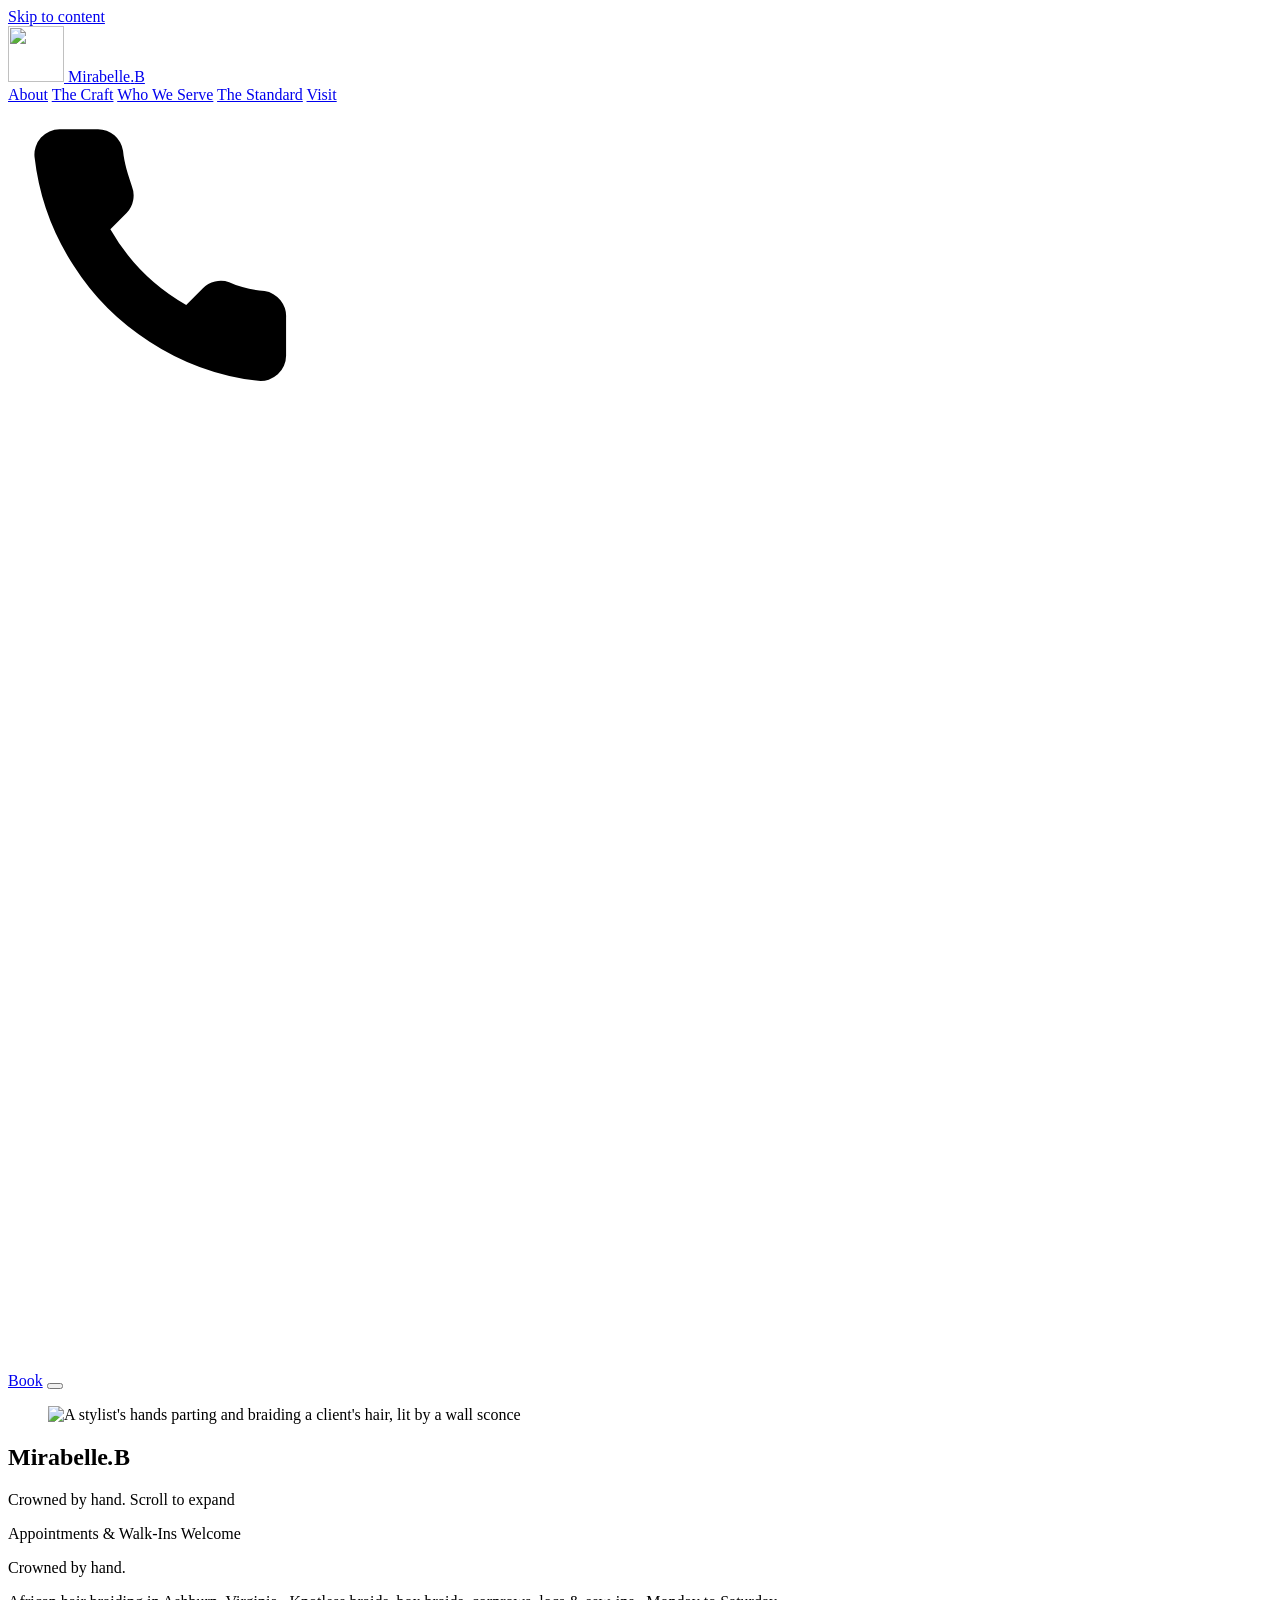
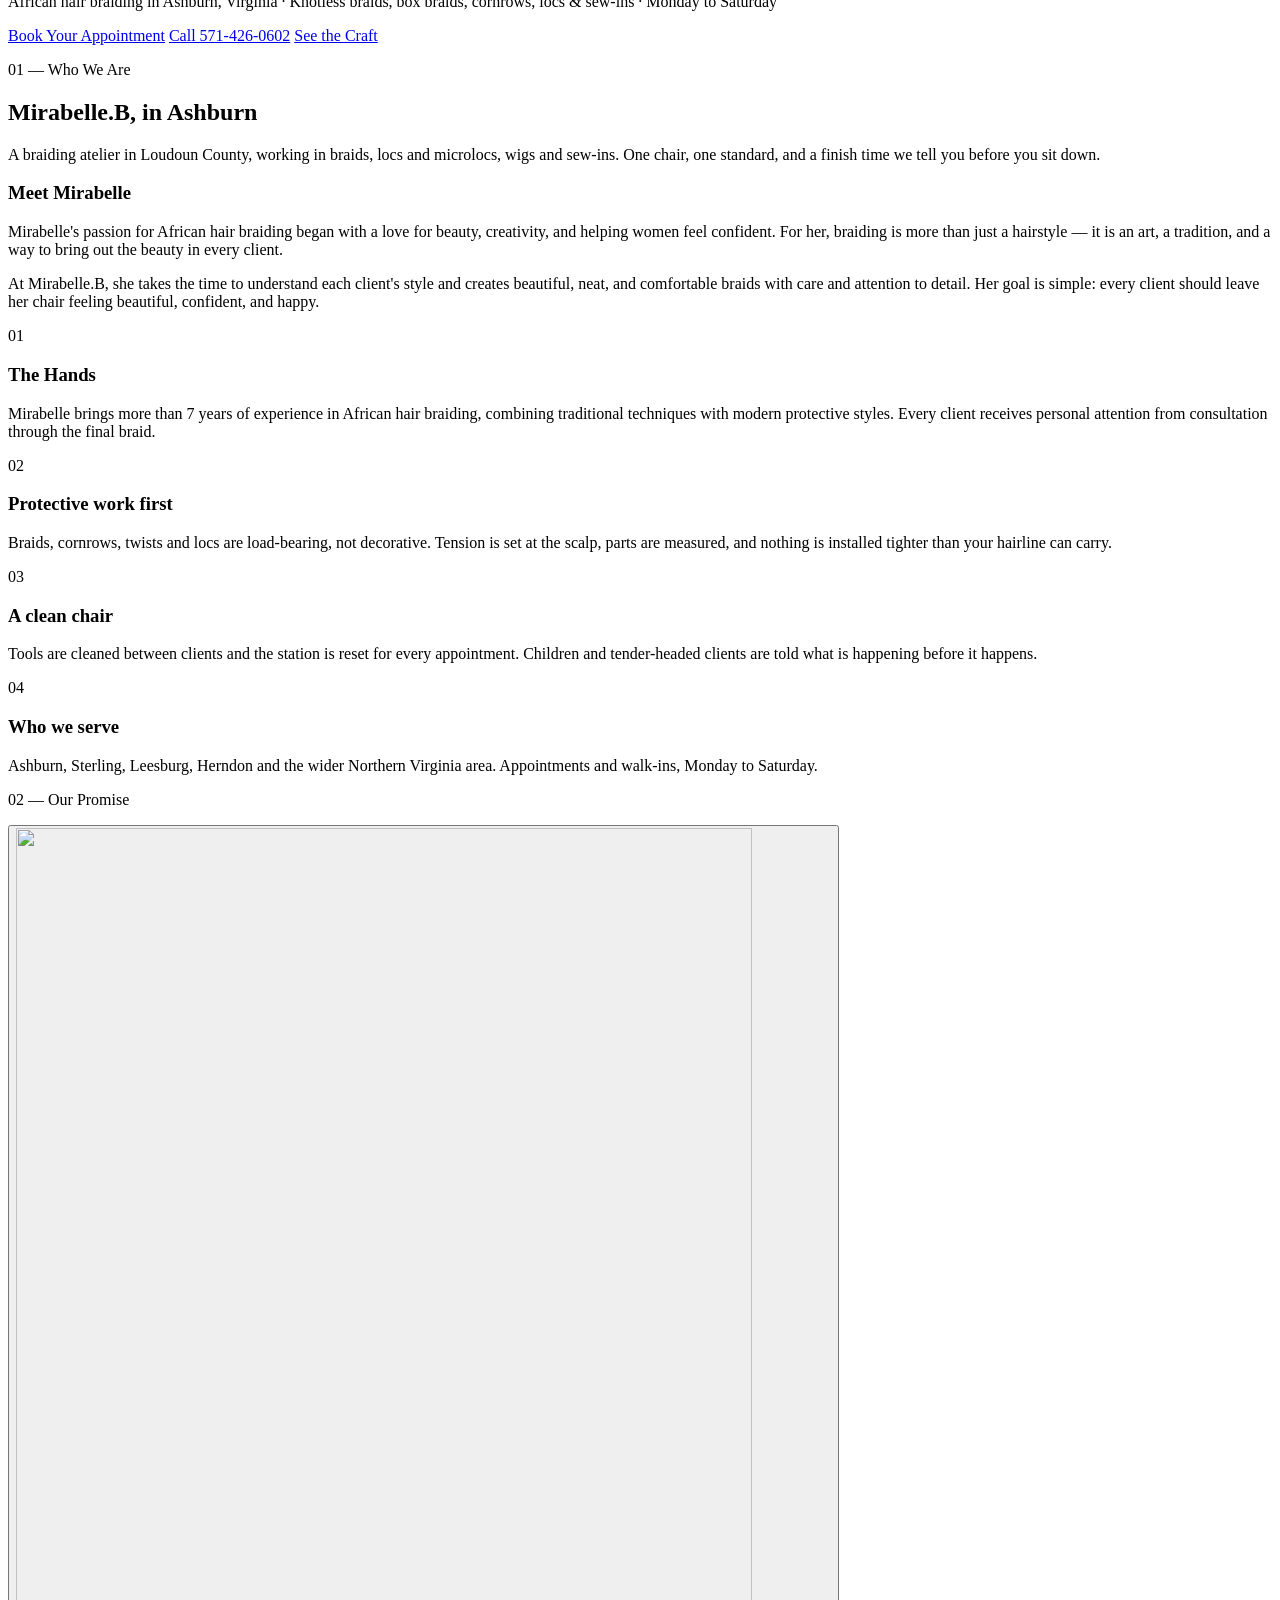
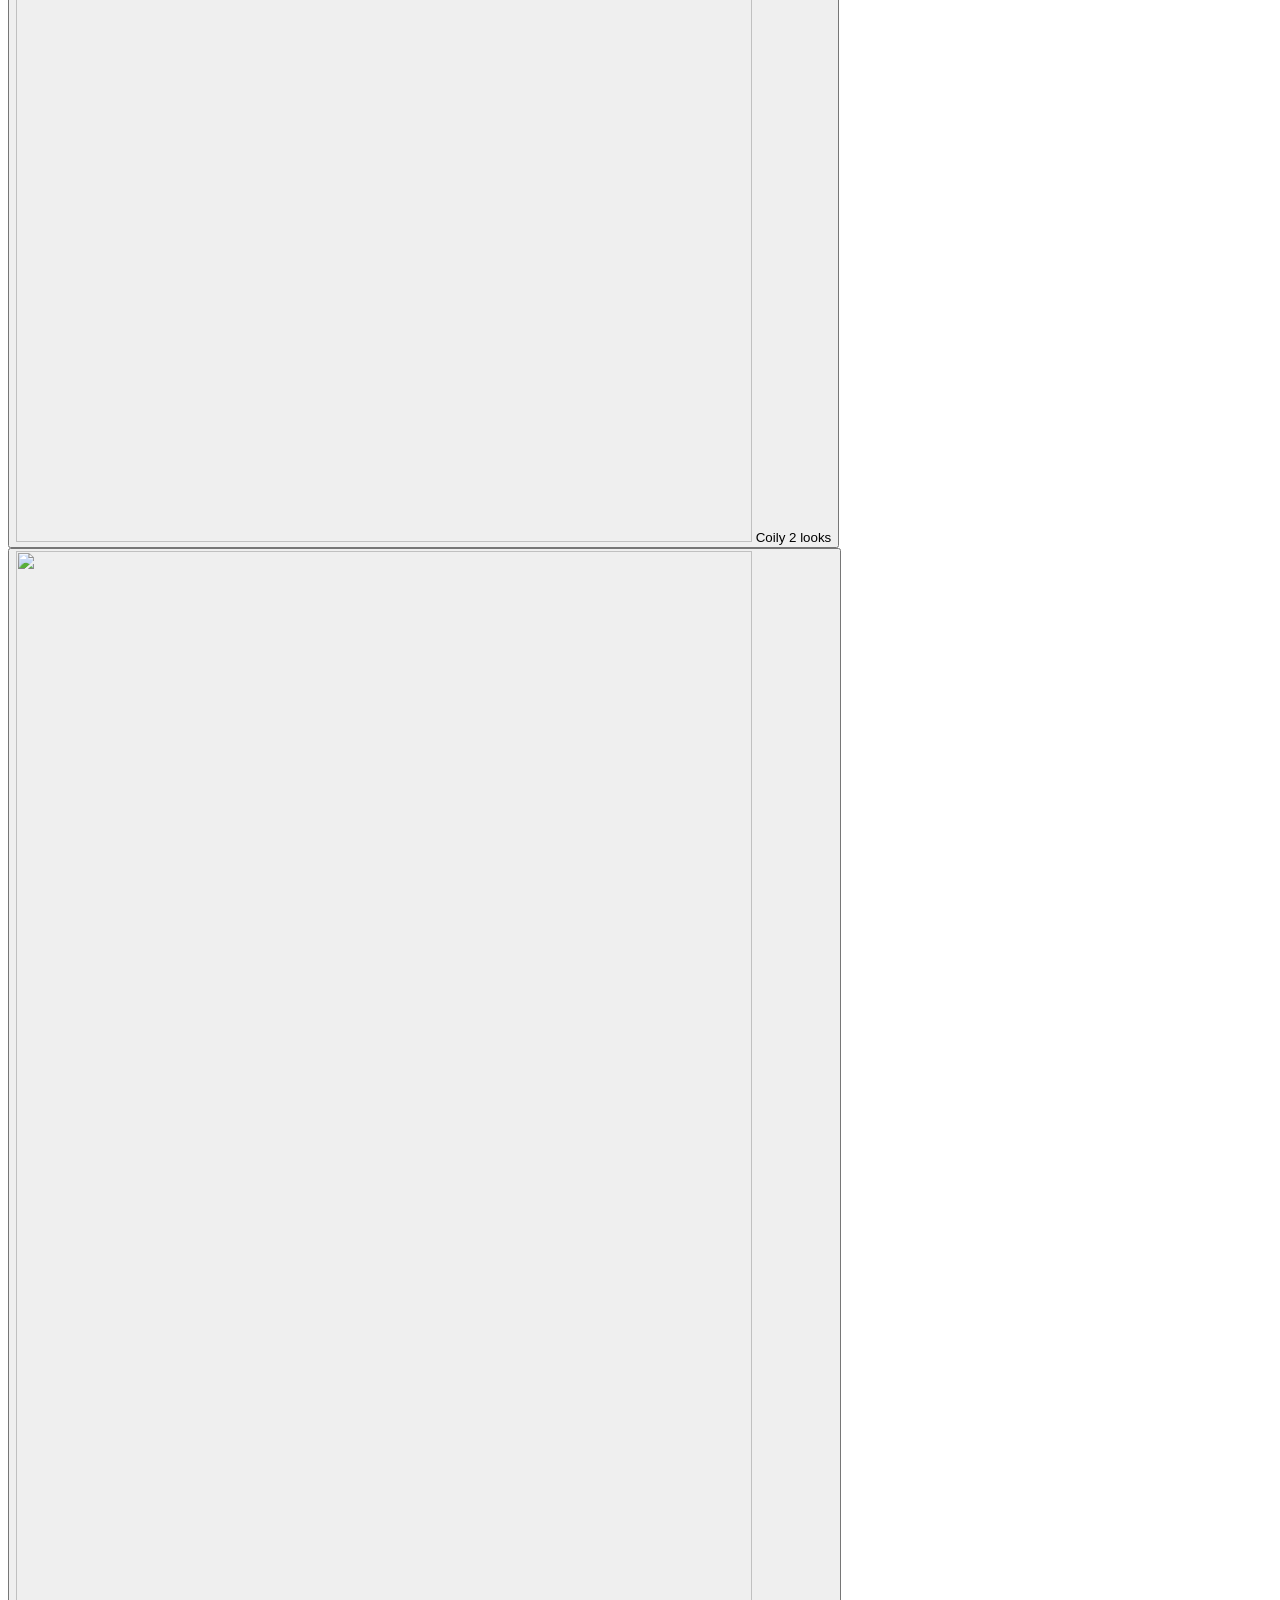
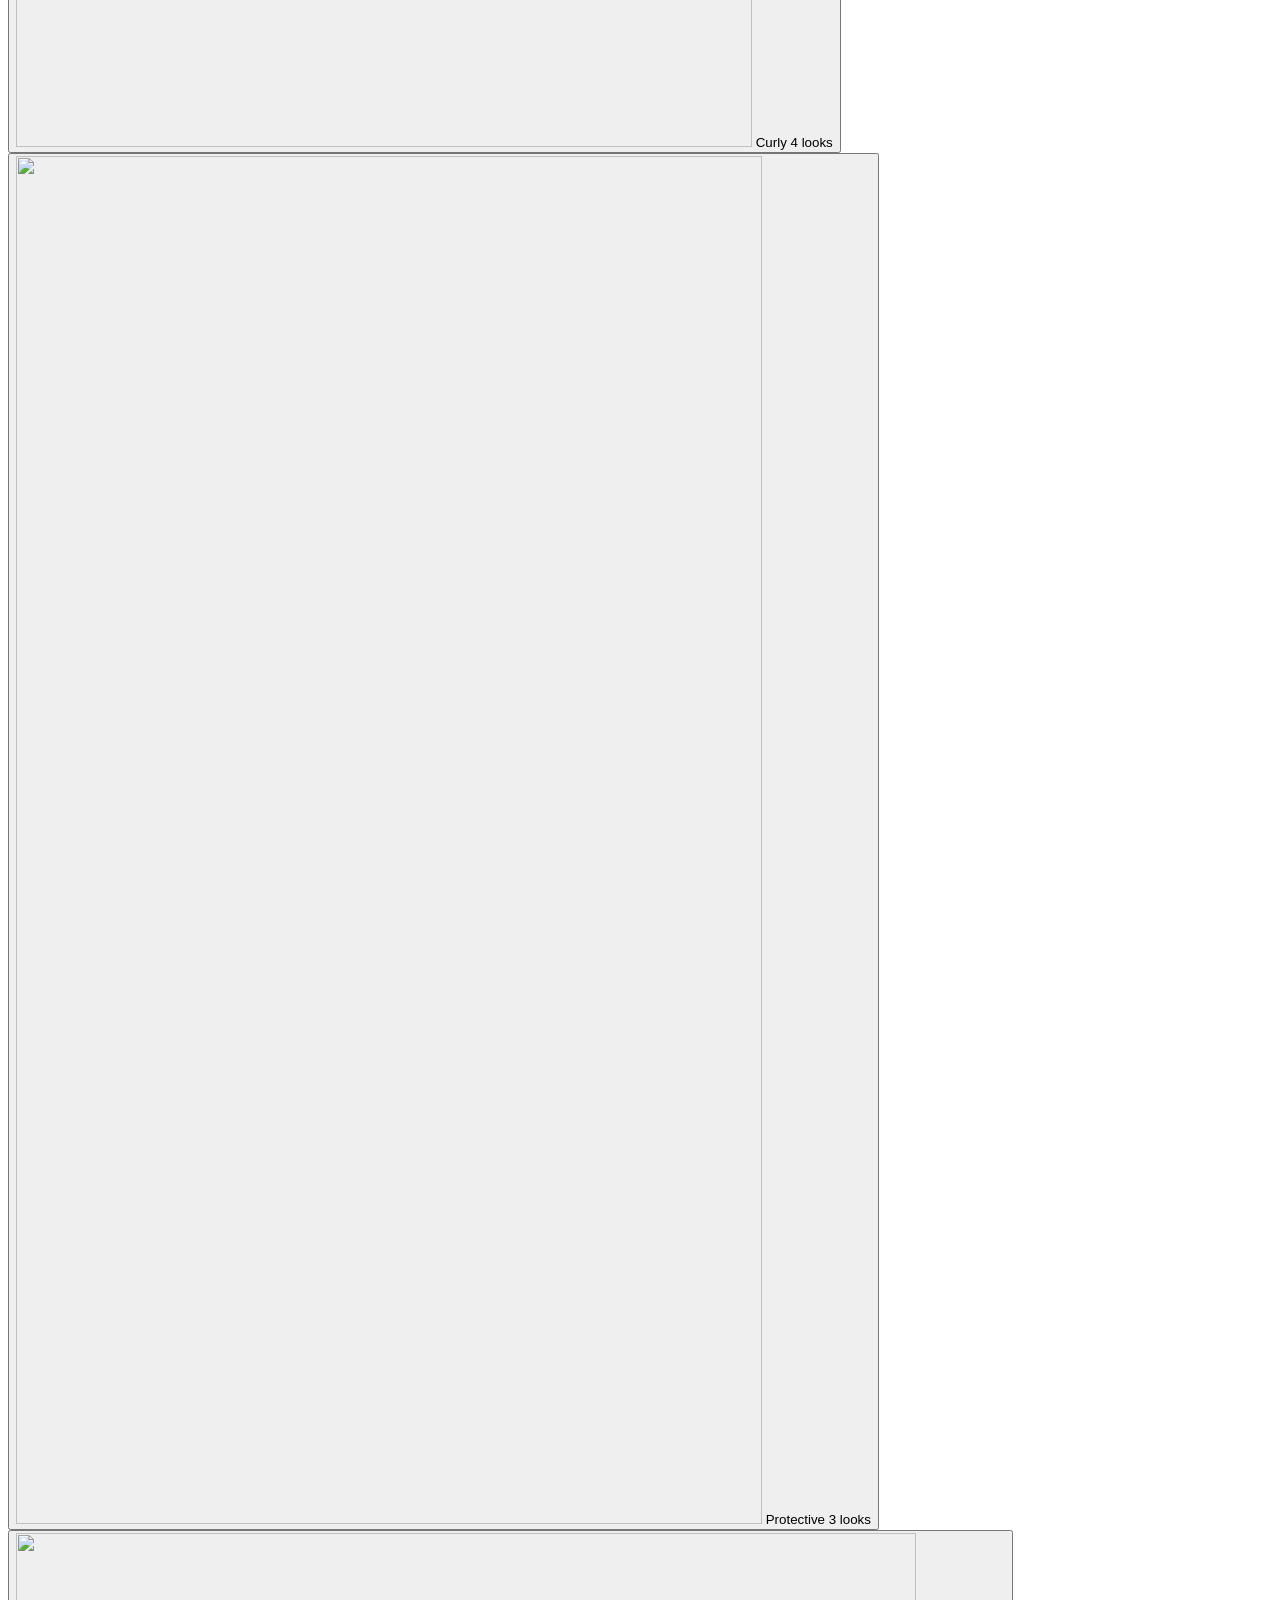
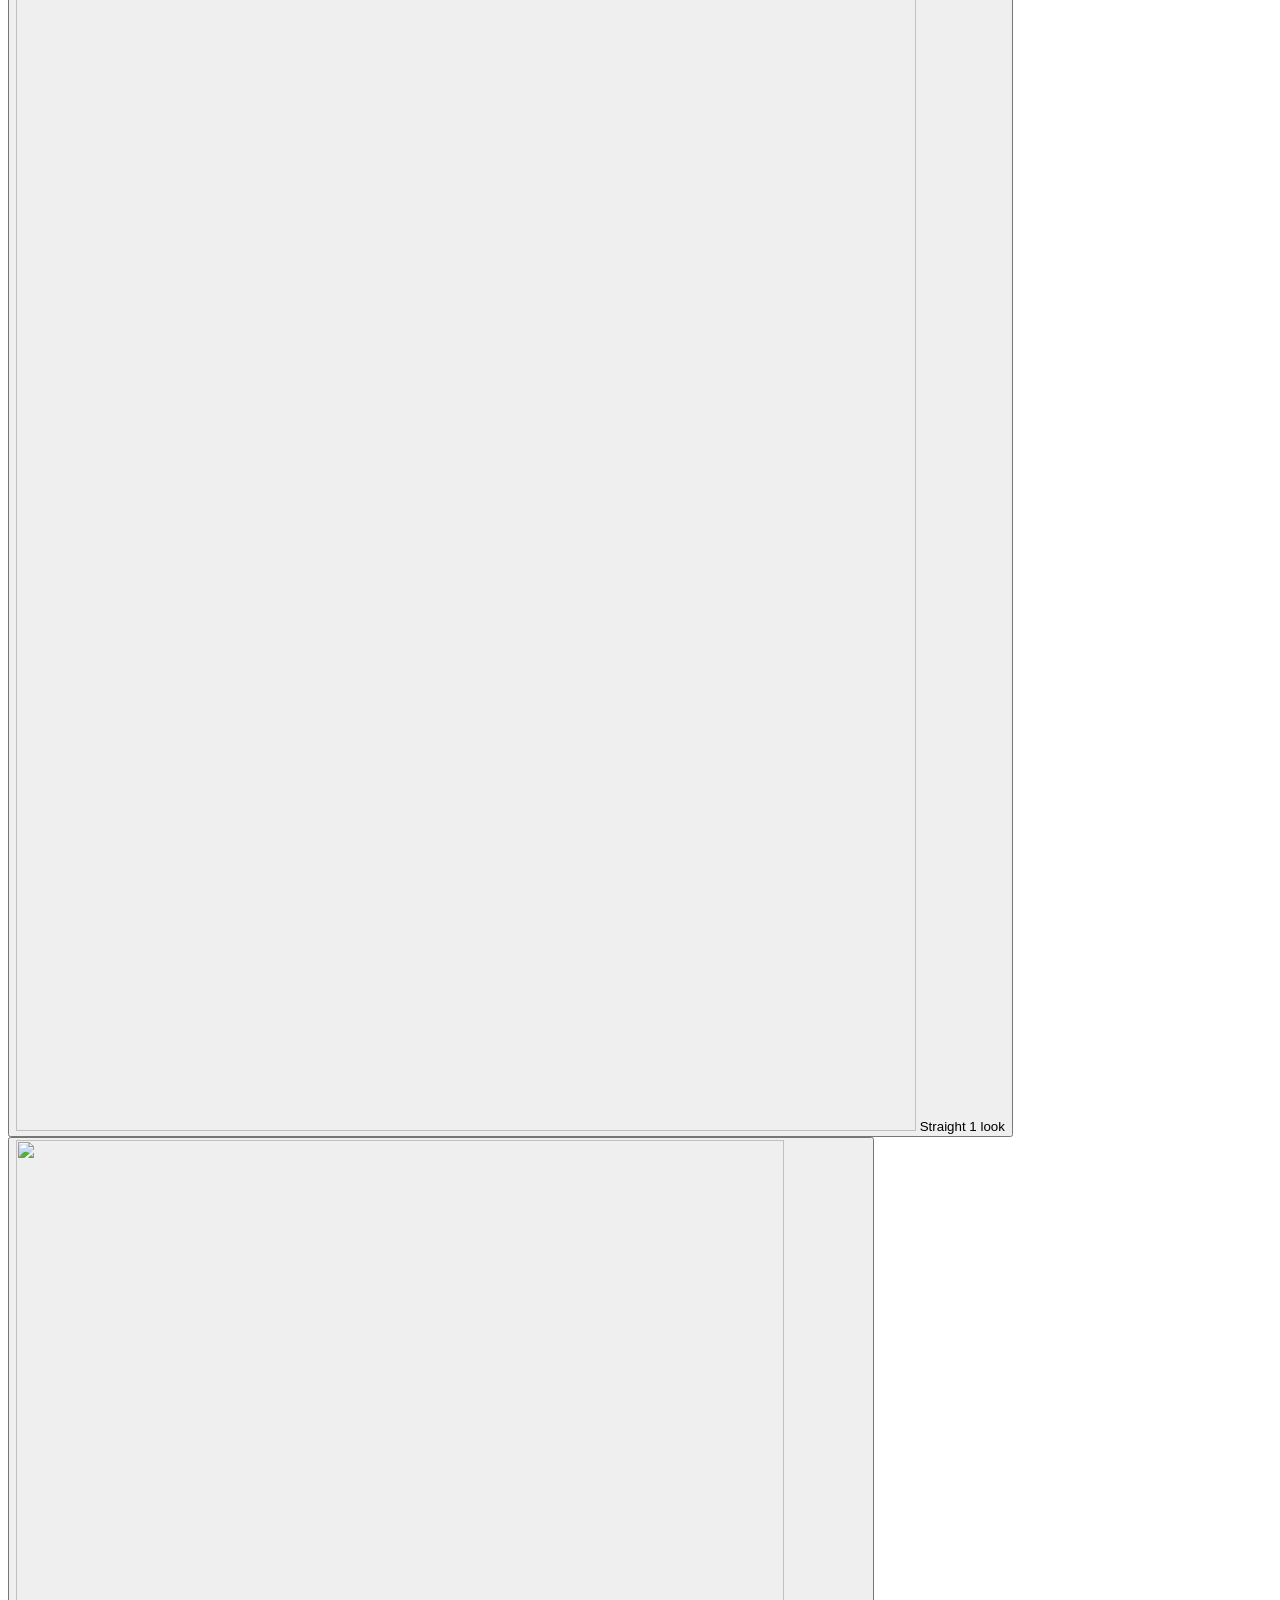
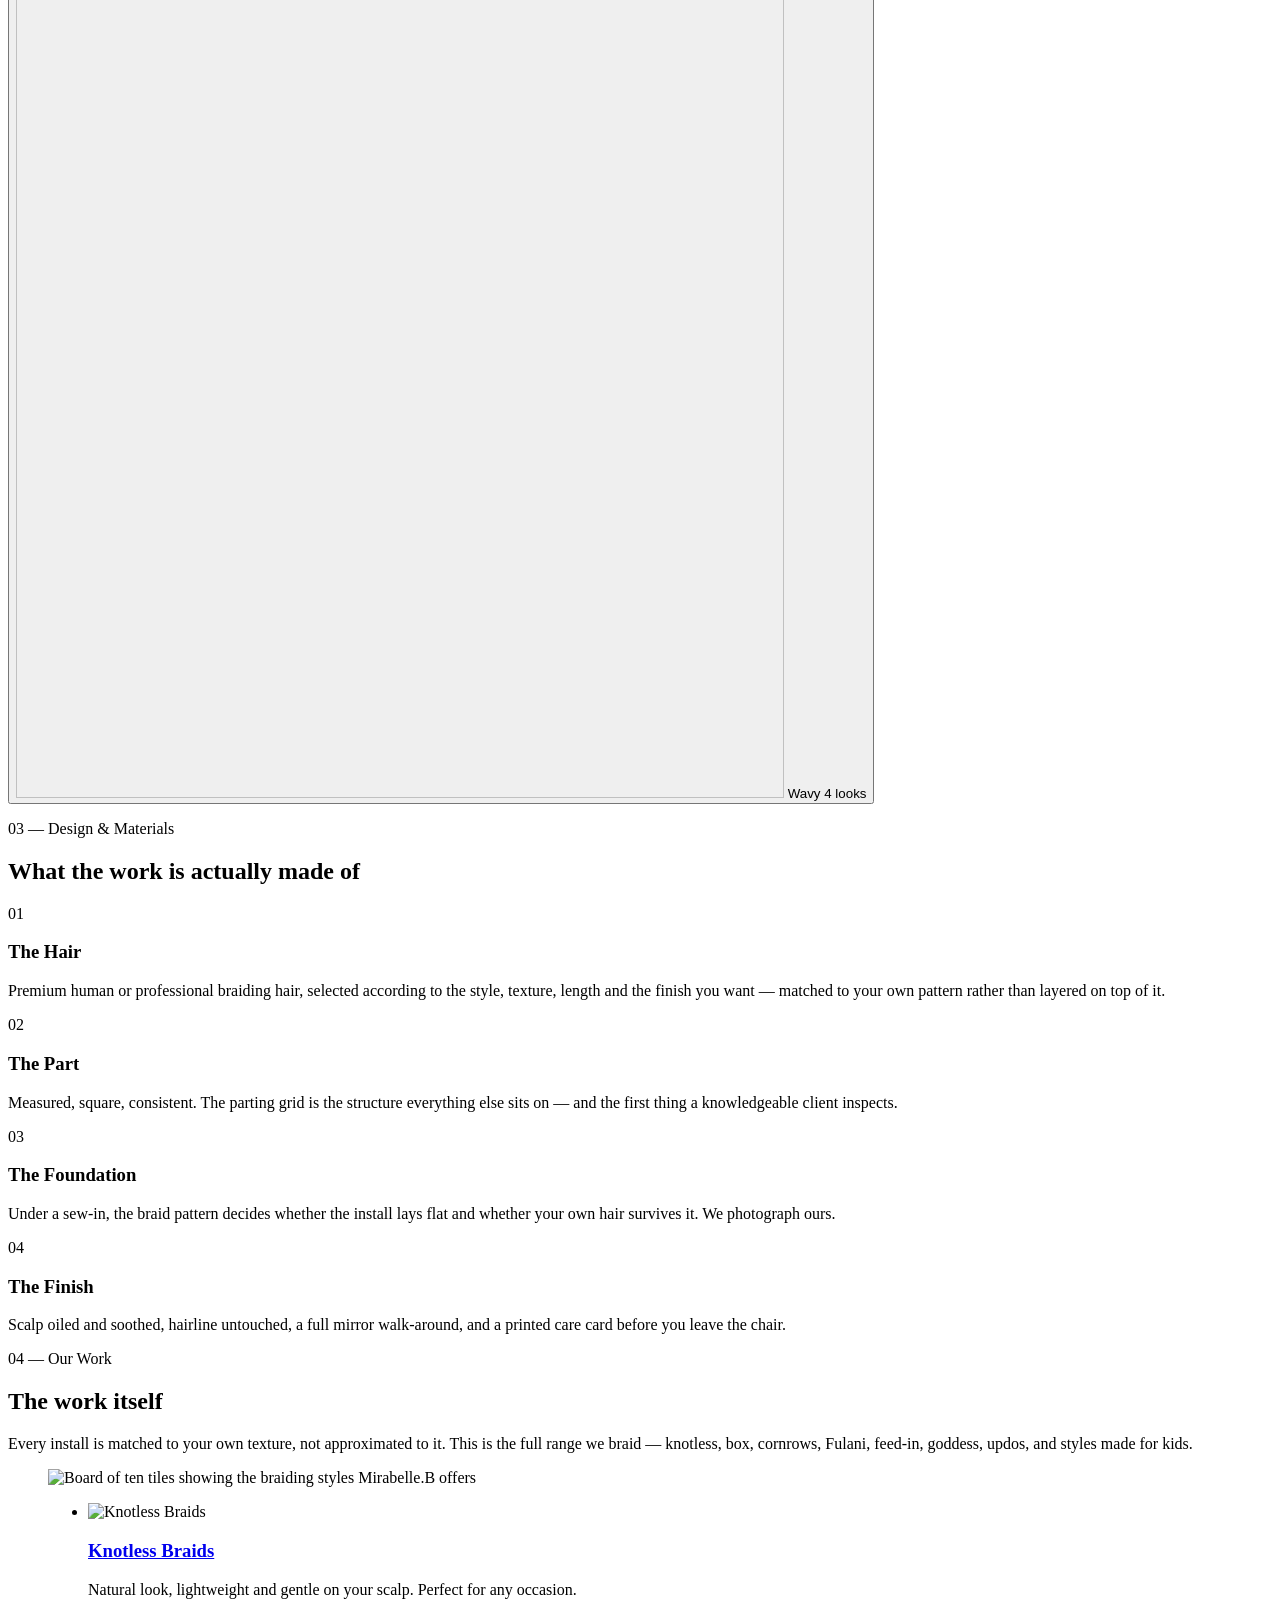
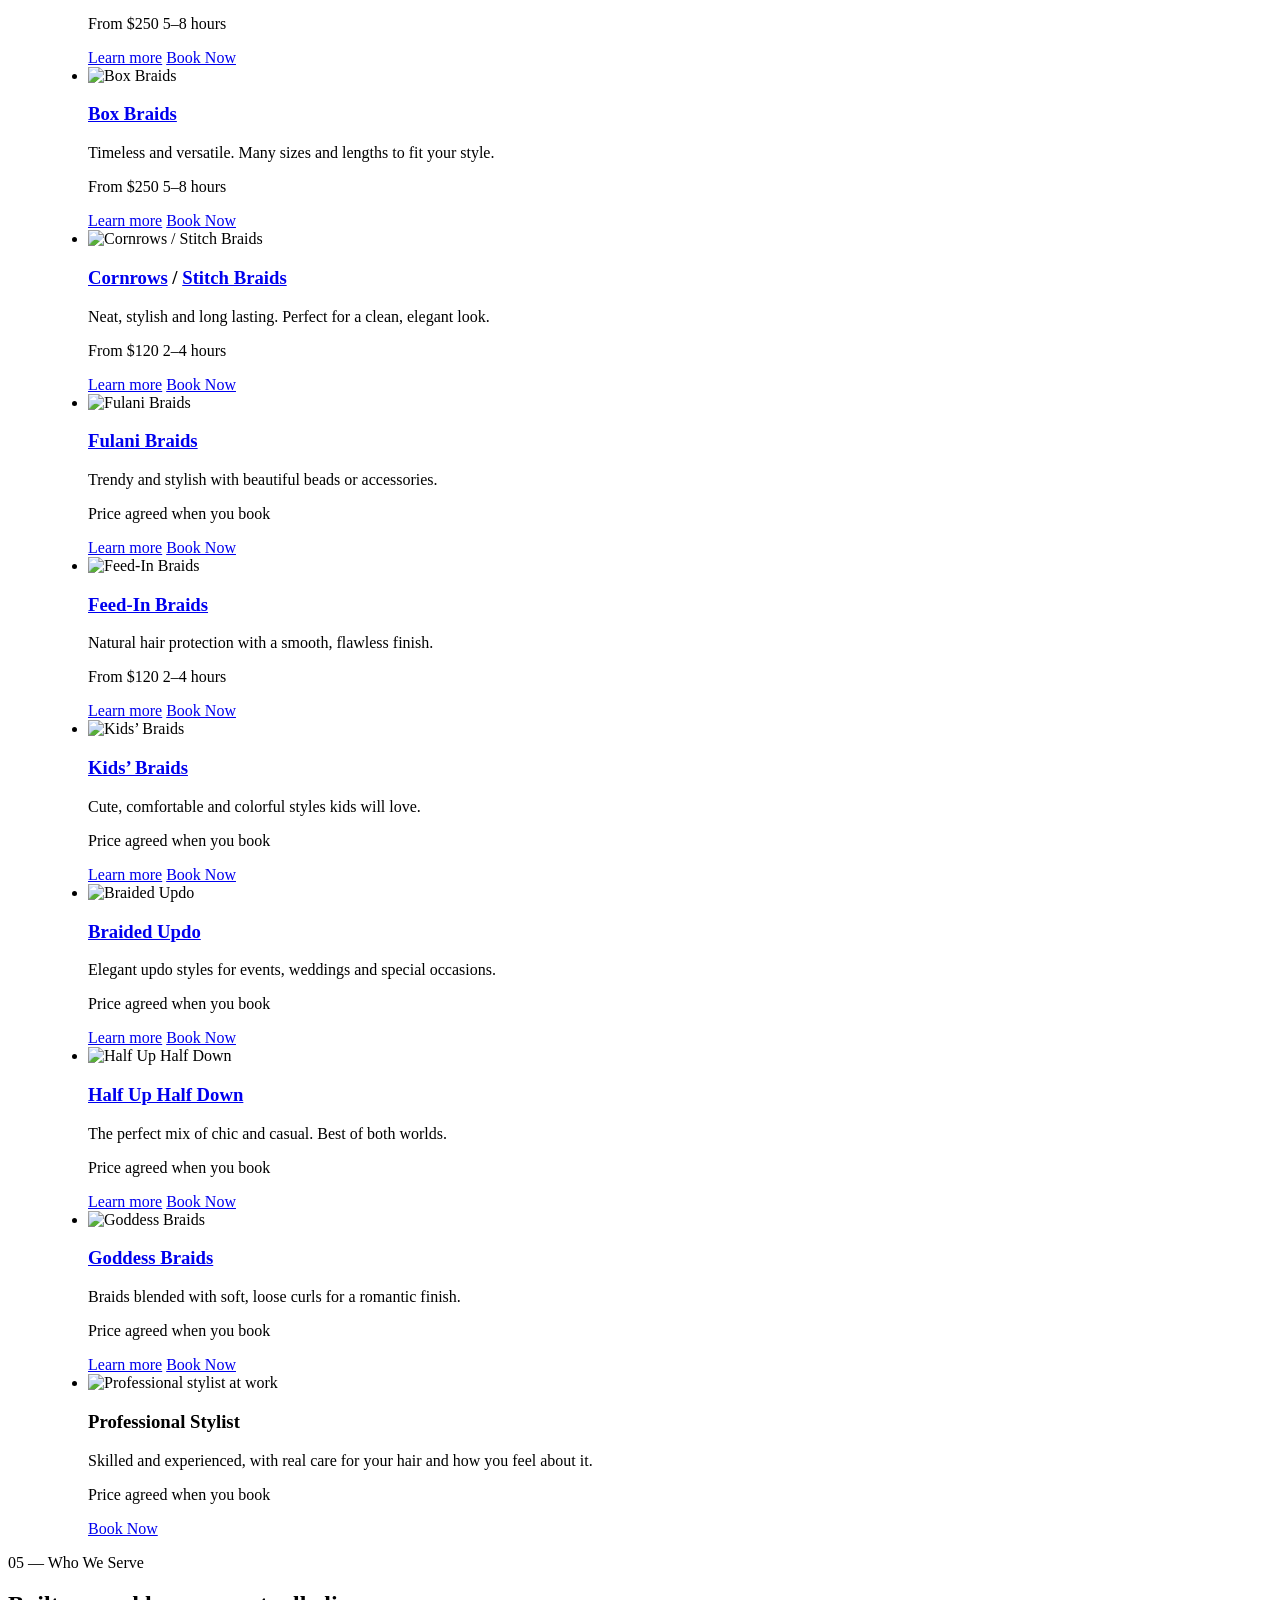
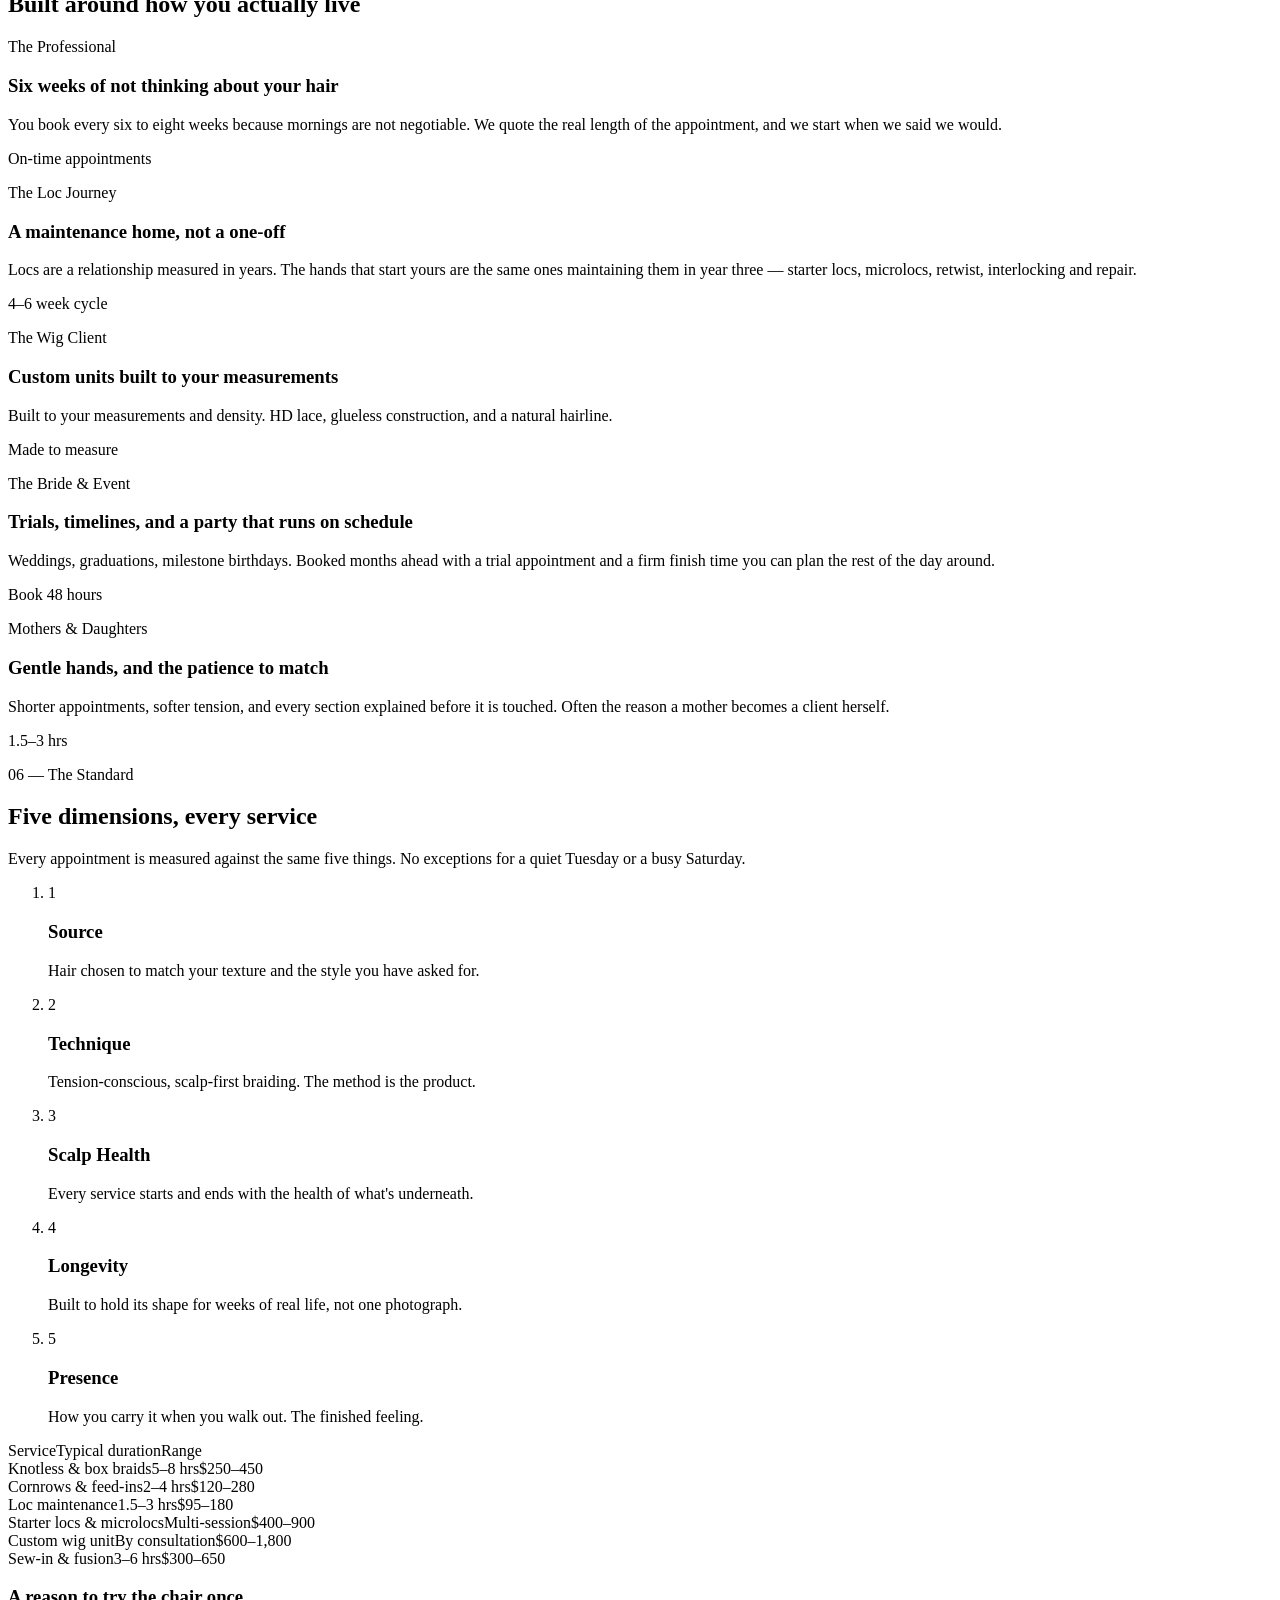
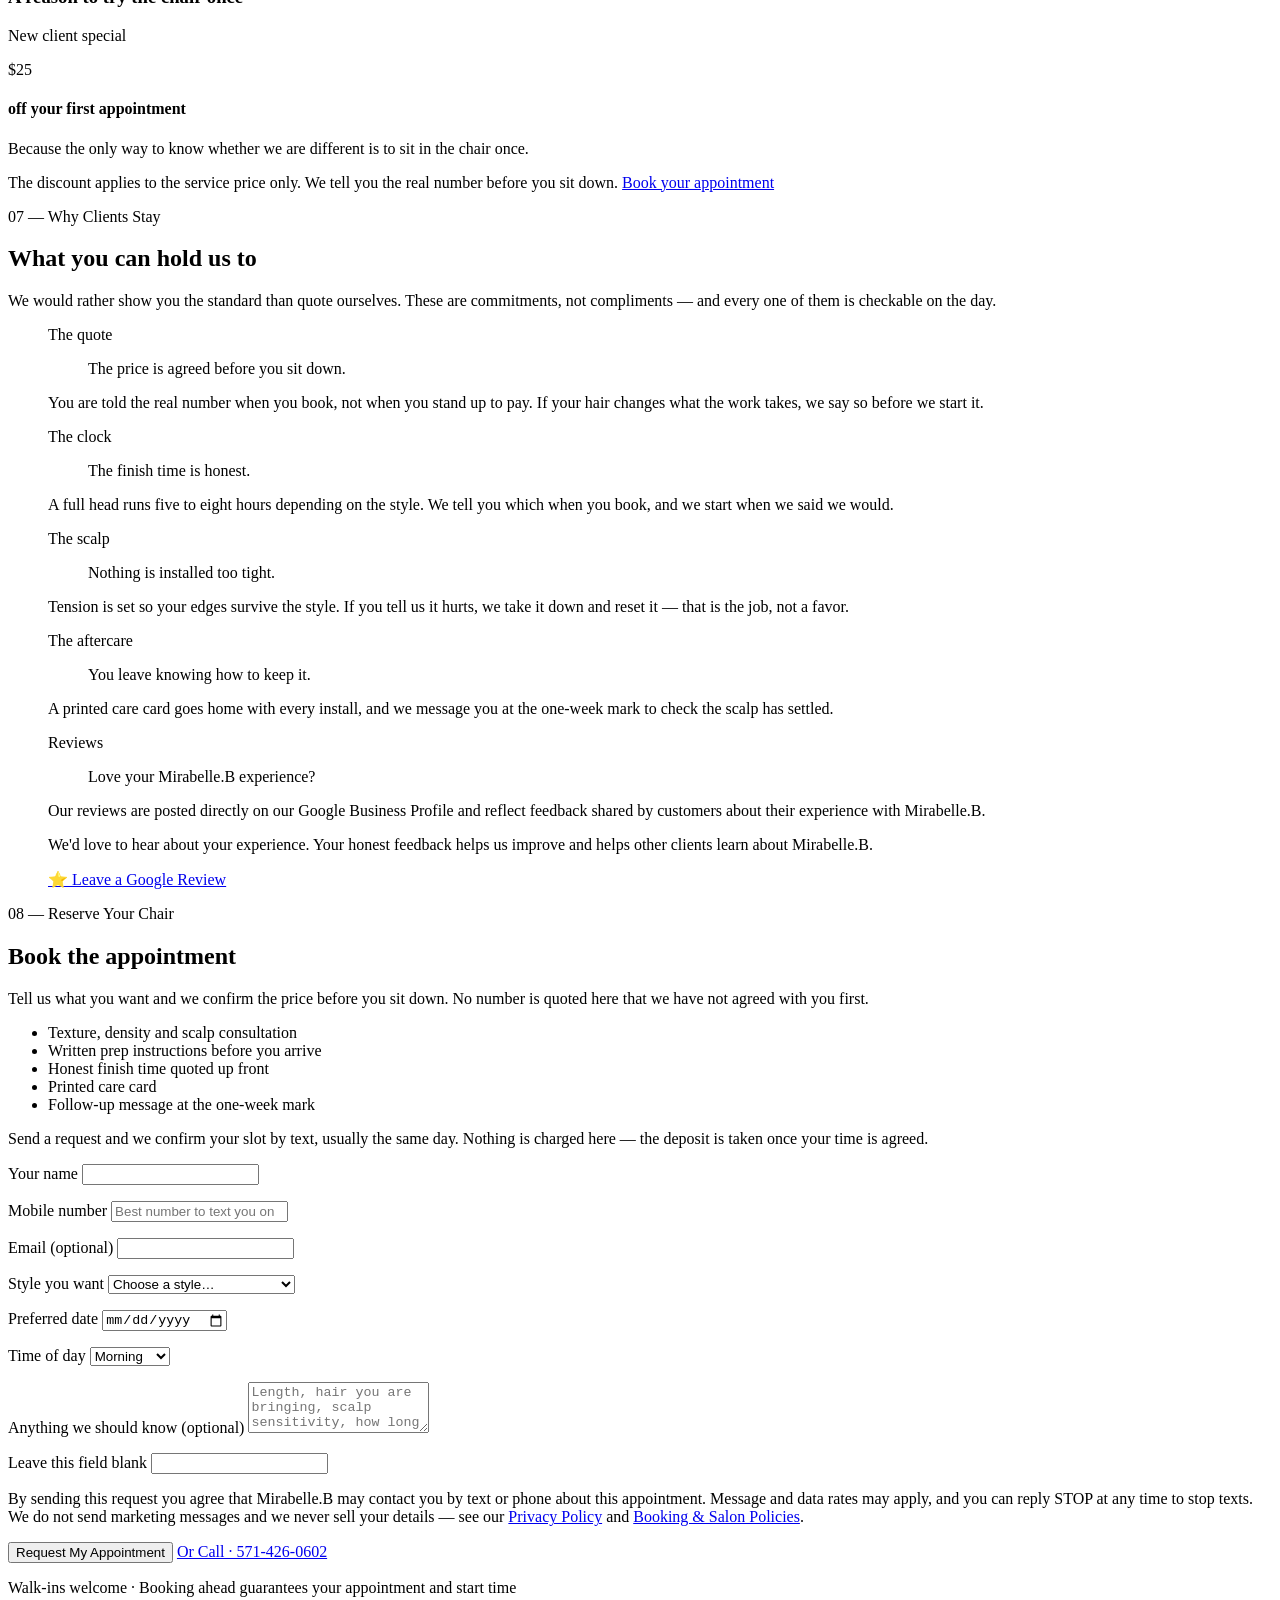
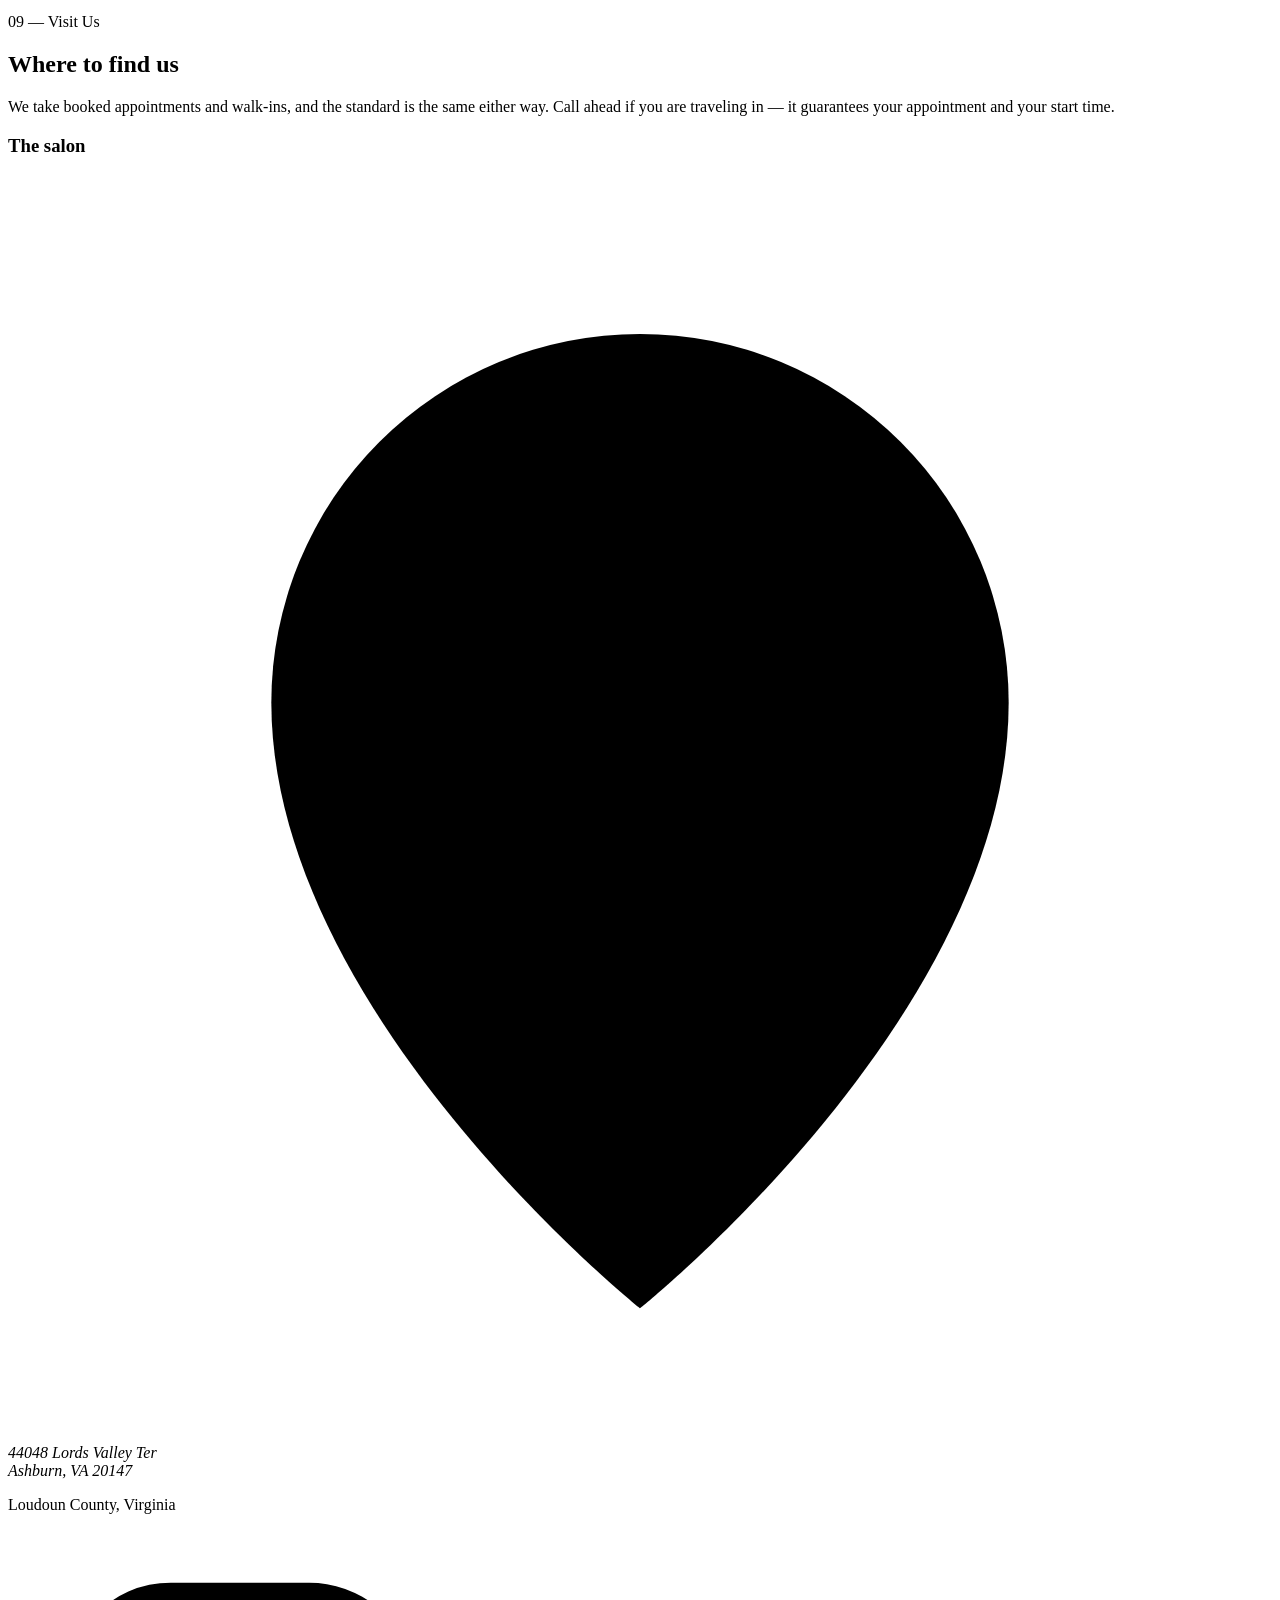
==== website/index.html @ 718215eb "Improve low-priority SEO metadata and alt text braided-updo.html and half-up-half-down.html carried " ====
<!doctype html>
<html lang="en">
  <head>
    <meta charset="UTF-8" />
    <meta name="viewport" content="width=device-width, initial-scale=1.0" />
    <title>Mirabelle.B — African Hair Braiding in Ashburn, VA</title>
    <meta
      name="description"
      content="African hair braiding in Ashburn, VA. Knotless braids, box braids, cornrows, locs, wigs and sew-ins. Appointments and walk-ins, Mon–Sat. Call 571-426-0602."
    />
    <meta name="theme-color" content="#100B09" />
    <link rel="icon" href="/favicon.ico" sizes="32x32" />
    <link rel="icon" href="/img/brand/favicon-192.png" type="image/png" sizes="192x192" />
    <link rel="apple-touch-icon" href="/apple-touch-icon.png" />
    <link rel="canonical" href="https://mimi-african-braiding-styling.com/" />

    <!-- Social sharing. Without these a shared link renders as a bare URL,
         which reads as an abandoned site. og:image is the hero, which is a
         real photograph of the work. -->
    <meta property="og:type" content="business.business" />
    <meta property="og:site_name" content="Mirabelle.B" />
    <meta property="og:title" content="Mirabelle.B — African Hair Braiding in Ashburn, VA" />
    <meta
      property="og:description"
      content="Professional African hair braiding in Ashburn, Virginia. Knotless braids, box braids, cornrows, locs, wigs and sew-ins. Crowned by hand."
    />
    <meta property="og:url" content="https://mimi-african-braiding-styling.com/" />
    <meta
      property="og:image"
      content="https://mimi-african-braiding-styling.com/img/crowned-by-hand-hero.webp"
    />
    <meta property="og:image:alt" content="A stylist's hands parting and braiding a client's hair" />
    <meta property="og:locale" content="en_US" />
    <meta name="twitter:card" content="summary_large_image" />
    <meta name="twitter:title" content="Mirabelle.B — African Hair Braiding in Ashburn, VA" />
    <meta
      name="twitter:description"
      content="Professional African hair braiding in Ashburn, Virginia. Appointments and walk-ins, Monday to Saturday."
    />
    <meta
      name="twitter:image"
      content="https://mimi-african-braiding-styling.com/img/crowned-by-hand-hero.webp"
    />

    <!-- LocalBusiness schema. Address, phone and email are confirmed. Still
         omitted rather than guessed: geo and priceRange. Wrong structured data
         sends real customers to a wrong place and is worse than none.

         aggregateRating is deliberately absent. There are no verified reviews
         yet, and marking up ratings the business cannot evidence is a Google
         structured-data violation that risks a manual action. Add it only
         once the Google Business Profile carries real reviews. -->
    <script type="application/ld+json">
      {
        "@context": "https://schema.org",
        "@type": "HairSalon",
        "name": "Mirabelle.B African Hair Braiding & Styling",
        "alternateName": "Mirabelle.B",
        "sameAs": ["https://www.google.com/maps/place/?q=place_id:ChIJ0VjX25Q_tokRdrxB7474Ow4"],
        "description": "Professional African hair braiding in Ashburn, Virginia — knotless braids, box braids, cornrows, Fulani braids, locs, wigs and sew-ins.",
        "url": "https://mimi-african-braiding-styling.com/",
        "image": "https://mimi-african-braiding-styling.com/img/crowned-by-hand-hero.webp",
        "telephone": "+1-571-426-0602",
        "email": "booking@mimi-african-braiding-styling.com",
        "address": {
          "@type": "PostalAddress",
          "streetAddress": "44048 Lords Valley Ter",
          "addressLocality": "Ashburn",
          "addressRegion": "VA",
          "postalCode": "20147",
          "addressCountry": "US"
        },
        "areaServed": [
          { "@type": "City", "name": "Ashburn" },
          { "@type": "City", "name": "Sterling" },
          { "@type": "City", "name": "Leesburg" },
          { "@type": "City", "name": "Herndon" },
          { "@type": "AdministrativeArea", "name": "Loudoun County, Virginia" },
          { "@type": "AdministrativeArea", "name": "Northern Virginia" }
        ],
        "openingHoursSpecification": [
          {
            "@type": "OpeningHoursSpecification",
            "dayOfWeek": "Monday",
            "opens": "14:00",
            "closes": "19:00"
          },
          {
            "@type": "OpeningHoursSpecification",
            "dayOfWeek": "Tuesday",
            "opens": "11:00",
            "closes": "19:00"
          },
          {
            "@type": "OpeningHoursSpecification",
            "dayOfWeek": "Wednesday",
            "opens": "09:00",
            "closes": "19:00"
          },
          {
            "@type": "OpeningHoursSpecification",
            "dayOfWeek": "Thursday",
            "opens": "10:30",
            "closes": "19:00"
          },
          {
            "@type": "OpeningHoursSpecification",
            "dayOfWeek": "Friday",
            "opens": "11:00",
            "closes": "19:00"
          },
          {
            "@type": "OpeningHoursSpecification",
            "dayOfWeek": "Saturday",
            "opens": "09:30",
            "closes": "19:30"
          },
          {
            "@type": "OpeningHoursSpecification",
            "dayOfWeek": "Sunday",
            "opens": "00:00",
            "closes": "00:00"
          }
        ],
        "priceRange": "$95-$1800",
        "currenciesAccepted": "USD",
        "paymentAccepted": "Credit Card, Debit Card, Zelle, Cash App",
        "makesOffer": [
          { "@type": "Offer", "itemOffered": { "@type": "Service", "name": "Knotless braids" } },
          { "@type": "Offer", "itemOffered": { "@type": "Service", "name": "Box braids" } },
          { "@type": "Offer", "itemOffered": { "@type": "Service", "name": "Cornrows and stitch braids" } },
          { "@type": "Offer", "itemOffered": { "@type": "Service", "name": "Fulani braids" } },
          { "@type": "Offer", "itemOffered": { "@type": "Service", "name": "Feed-in braids" } },
          { "@type": "Offer", "itemOffered": { "@type": "Service", "name": "Children's braiding" } },
          { "@type": "Offer", "itemOffered": { "@type": "Service", "name": "Braided updos" } },
          { "@type": "Offer", "itemOffered": { "@type": "Service", "name": "Goddess braids" } }
        ]
      }
    </script>

    <link rel="preconnect" href="https://fonts.googleapis.com" />
    <link rel="preconnect" href="https://fonts.gstatic.com" crossorigin />
    <link
      href="https://fonts.googleapis.com/css2?family=Fraunces:opsz,wght@9..144,400;9..144,600;9..144,700&family=Manrope:wght@400;500;600;700&family=Cormorant+Garamond:ital,wght@1,300;1,400&display=swap"
      rel="stylesheet"
    />

    <link rel="stylesheet" href="/src/style.css" />
    <link rel="stylesheet" href="/src/glass.css" />
    <script src="/consent.js" defer></script>
  </head>

  <body>
    <!-- Keyboard users otherwise tab the whole header on every visit, and this
         page is ~11,000px with a pinned hero. Visible only while focused. -->
    <a class="skip-link" href="#page">Skip to content</a>

    <!-- ================= BACKGROUND LAYERS ================= -->

    <!-- HERO MEDIA DISABLED, and /bg.mp4 has been DELETED (2026-08-28).
         The video was 9.2MB — about three quarters of the whole build — and
         shipped on every deploy while being invisible to visitors, because
         this block is commented out.

         Uncommenting this alone will NOT restore the hero: the file is gone.
         Recover it first with
             git checkout 7fa87d0 -- website/public/bg.mp4
         and compress it before shipping it again. mobile-poster.webp was kept
         — style.css still references it. -->
    <!--
    <video
      id="bgv"
      class="bg-video"
      src="/bg.mp4"
      poster="/img/mobile-poster.webp"
      muted
      playsinline
      preload="none"
      aria-hidden="true"
      tabindex="-1"
    ></video>

    <div class="mobile-poster" aria-hidden="true"></div>
    -->
    <div class="bg-tint" aria-hidden="true"></div>
    <div class="motion-glow" aria-hidden="true"></div>

    <!-- ================= NAV ================= -->

    <header class="nav" id="nav">
      <a class="nav__logo" href="#home" aria-label="Mirabelle.B — home">
        <!-- The braided profile from the master badge. The full badge is not
             usable here: at 38px its two lines of tagline are a grey smear. -->
        <img
          class="mark"
          src="/img/brand/mark-96.webp"
          srcset="/img/brand/mark-96.webp 1x, /img/brand/mark-192.webp 2x"
          width="56"
          height="56"
          alt=""
          decoding="async"
        />
        <span class="nav__word">Mirabelle<span class="nav__dot">.</span>B</span>
      </a>

      <nav class="nav__links" aria-label="Primary">
        <a href="#about">About</a>
        <a href="#impact">The Craft</a>
        <a href="#audience">Who We Serve</a>
        <a href="#specs">The Standard</a>
        <a href="#visit">Visit</a>
      </nav>

      <div class="nav__actions">
        <a class="nav__call" href="tel:+15714260602" aria-label="Call the salon">
          <svg viewBox="0 0 100 100" aria-hidden="true">
            <path
              d="M22 16.9v3a2 2 0 0 1-2.2 2 19.8 19.8 0 0 1-8.6-3.1 19.5 19.5 0 0 1-6-6A19.8 19.8 0 0 1 2.1 4.2 2 2 0 0 1 4.1 2h3a2 2 0 0 1 2 1.7c.1 1 .4 1.9.7 2.8a2 2 0 0 1-.4 2.1L8.1 9.9a16 16 0 0 0 6 6l1.3-1.3a2 2 0 0 1 2.1-.5c.9.4 1.8.6 2.8.7a2 2 0 0 1 1.7 2.1z"
            />
          </svg>
        </a>
        <a class="glass-btn glass-btn--primary nav__cta" href="#book">Book</a>

        <!-- Below 1024px .nav__links is display:none, which left phones and
             tablets with no way to reach any section on an 11,000px page.
             This button and the overlay below are that missing navigation.
             Both are inert above 1024px, where the inline links return. -->
        <button
          class="nav__menu"
          id="nav-menu-btn"
          type="button"
          aria-expanded="false"
          aria-controls="nav-overlay"
          aria-label="Open menu"
        >
          <span class="nav__menu-bar" aria-hidden="true"></span>
          <span class="nav__menu-bar" aria-hidden="true"></span>
        </button>
      </div>
    </header>

    <!-- Focus is moved in here while it is open and returned to the button on
         close; Escape and any link close it. See setupMenu() in main.js. -->
    <div class="navmenu" id="nav-overlay" hidden>
      <nav class="navmenu__links" aria-label="Mobile">
        <a href="#about">About</a>
        <a href="#impact">The Craft</a>
        <a href="#audience">Who We Serve</a>
        <a href="#specs">The Standard</a>
        <a href="#visit">Visit</a>
      </nav>
      <div class="navmenu__foot">
        <a class="glass-btn glass-btn--primary glass-btn--lg" href="#book"
          >Book Your Appointment</a
        >
        <a class="navmenu__call" href="tel:+15714260602">Call 571-426-0602</a>
      </div>
    </div>

    <!-- ================= PAGE ================= -->

    <main id="page">
      <!-- ---------- 1. HERO ---------- -->
      <section class="section hero hero--expand" id="home">
        <div class="hero__pin" id="hero-pin">
          <!-- Ambient bed: the same frame, blurred, so the card reads as a
               sharp window onto it. Fades out as the card takes the screen. -->
          <div class="hero__bed" id="hero-bed" aria-hidden="true"></div>

          <figure class="hero__card" id="hero-card">
            <img
              src="/img/crowned-by-hand-hero.webp"
              alt="A stylist's hands parting and braiding a client's hair, lit by a wall sconce"
              width="2688"
              height="1520"
              fetchpriority="high"
            />
            <div class="hero__veil" id="hero-veil" aria-hidden="true"></div>
          </figure>

          <!-- The name is the h1, and the expansion splits it at the dot. -->
          <h1 class="hero__split" id="hero-split">
            <span class="hero__word hero__word--l"
              >Mirabelle<em class="hero__dot">.</em></span
            ><span class="hero__word hero__word--r">B</span>
          </h1>

          <p class="hero__meta" id="hero-meta">
            <span class="hero__meta-l">Crowned by hand.</span>
            <span class="hero__meta-r">Scroll to expand</span>
          </p>

          <!-- Rides in with the copy: at full bleed the candle sits under the
               copy column, and the radial ground on .hero__inner alone is not
               enough to seat type over a lit flame. -->
          <div class="hero__scrim" id="hero-scrim" aria-hidden="true"></div>

          <!-- Held back until the frame is open, then fades in over it. -->
          <div class="hero__reveal" id="hero-reveal">
            <div class="hero__inner">
              <p class="eyebrow">Appointments &amp; Walk-Ins Welcome</p>

              <p class="hero__slogan">Crowned by hand.</p>

              <!-- The wordmark alone does not tell a first-time visitor what
                   this is or where it is, and on a phone the hero is the whole
                   first screen. This line is the plain-language answer. -->
              <p class="hero__where">
                African hair braiding in Ashburn, Virginia · Knotless braids,
                box braids, cornrows, locs &amp; sew-ins · Monday to Saturday
              </p>

              <div class="hero__cta">
                <a class="glass-btn glass-btn--primary" href="#book">Book Your Appointment</a>
                <a class="glass-btn" href="tel:+15714260602">Call 571-426-0602</a>
                <a class="glass-btn hero__cta-craft" href="#materials">See the Craft</a>
              </div>
            </div>
          </div>
        </div>
      </section>


      <!-- ---------- 1b. ABOUT ---------- -->
      <!-- Everything asserted here is either visible in the work, stated
           elsewhere on this page, or supplied by the owner. The "more than 7
           years" in The Hands is owner-supplied (2026-08-26) — it is a
           checkable claim about operating history, so it must never be
           adjusted upward for effect. Training history is still unstated
           rather than guessed at. -->
      <section class="section materials" id="about">
        <div class="materials__head">
          <p class="eyebrow reveal">01 — Who We Are</p>
          <h2 class="section-head reveal">Mirabelle.B, in Ashburn</h2>
          <p class="lede reveal">
            A braiding atelier in Loudoun County, working in braids, locs and
            microlocs, wigs and sew-ins. One chair, one standard, and a finish
            time we tell you before you sit down.
          </p>
        </div>

        <!-- The owner's own words, kept close to how she wrote them. This is
             the one place on the page that speaks in the first person about
             why she does the work; do not flatten it into house voice. -->
        <div class="meet reveal">
          <h3 class="meet__title">Meet Mirabelle</h3>
          <p class="meet__lead">
            Mirabelle's passion for African hair braiding began with a love for
            beauty, creativity, and helping women feel confident. For her,
            braiding is more than just a hairstyle — it is an art, a tradition,
            and a way to bring out the beauty in every client.
          </p>
          <p>
            At Mirabelle.B, she takes the time to understand each client's style
            and creates beautiful, neat, and comfortable braids with care and
            attention to detail. Her goal is simple: every client should leave
            her chair feeling beautiful, confident, and happy.
          </p>
        </div>

        <div class="materials__grid">
          <article class="mat-card glass reveal">
            <span class="mat-card__idx">01</span>
            <h3>The Hands</h3>
            <p>
              Mirabelle brings more than 7 years of experience in African hair
              braiding, combining traditional techniques with modern protective
              styles. Every client receives personal attention from consultation
              through the final braid.
            </p>
          </article>

          <article class="mat-card glass reveal">
            <span class="mat-card__idx">02</span>
            <h3>Protective work first</h3>
            <p>
              Braids, cornrows, twists and locs are load-bearing, not
              decorative. Tension is set at the scalp, parts are measured, and
              nothing is installed tighter than your hairline can carry.
            </p>
          </article>

          <article class="mat-card glass reveal">
            <span class="mat-card__idx">03</span>
            <h3>A clean chair</h3>
            <p>
              Tools are cleaned between clients and the station is reset for
              every appointment. Children and tender-headed clients are told
              what is happening before it happens.
            </p>
          </article>

          <article class="mat-card glass reveal">
            <span class="mat-card__idx">04</span>
            <h3>Who we serve</h3>
            <p>
              Ashburn, Sterling, Leesburg, Herndon and the wider Northern
              Virginia area. Appointments and walk-ins, Monday to Saturday.
            </p>
          </article>
        </div>
      </section>

      <!-- ---------- 2. OUR PROMISE ---------- -->
      <section class="section impact" id="impact">
        <div class="impact__head">
          <p class="eyebrow reveal">02 — Our Promise</p>
        </div>

        <div class="patterns" id="patterns">
          <div class="patterns__row">
            <button
              class="pattern"
              type="button"
              aria-expanded="false"
              aria-controls="pattern-coily"
            >
              <span class="pattern__shot">
                <img src="/img/styles/coily/02.webp" alt="" loading="lazy" width="736" height="1314" />
              </span>
              <span class="pattern__meta">
                <span class="pattern__name">Coily</span>
                <span class="pattern__count">2 looks</span>
              </span>
            </button>

            <button
              class="pattern"
              type="button"
              aria-expanded="false"
              aria-controls="pattern-curly"
            >
              <span class="pattern__shot">
                <img src="/img/styles/curly/02.webp" alt="" loading="lazy" width="736" height="1196" />
              </span>
              <span class="pattern__meta">
                <span class="pattern__name">Curly</span>
                <span class="pattern__count">4 looks</span>
              </span>
            </button>

            <button
              class="pattern"
              type="button"
              aria-expanded="false"
              aria-controls="pattern-protective"
            >
              <span class="pattern__shot">
                <img src="/img/styles/protective/01.webp" alt="" loading="lazy" width="746" height="1368" />
              </span>
              <span class="pattern__meta">
                <span class="pattern__name">Protective</span>
                <span class="pattern__count">3 looks</span>
              </span>
            </button>

            <button
              class="pattern"
              type="button"
              aria-expanded="false"
              aria-controls="pattern-straight"
            >
              <span class="pattern__shot">
                <img src="/img/styles/straight/01.webp" alt="" loading="lazy" width="900" height="1198" />
              </span>
              <span class="pattern__meta">
                <span class="pattern__name">Straight</span>
                <span class="pattern__count">1 look</span>
              </span>
            </button>

            <button
              class="pattern"
              type="button"
              aria-expanded="false"
              aria-controls="pattern-wavy"
            >
              <span class="pattern__shot">
                <img src="/img/styles/wavy/01.webp" alt="" loading="lazy" width="768" height="1258" />
              </span>
              <span class="pattern__meta">
                <span class="pattern__name">Wavy</span>
                <span class="pattern__count">4 looks</span>
              </span>
            </button>
          </div>

          <div
            class="pattern__panel"
            id="pattern-coily"
            role="region"
            aria-label="Coily — all 2 looks"
            hidden
          >
            <div class="styles__grid">
              <img src="/img/styles/coily/02.webp" alt="Coily texture worn in a defined twist-out" loading="lazy" width="736" height="1314" />
              <img src="/img/styles/coily/04.webp" alt="Cornrowed front gathered into a coily puff" loading="lazy" width="900" height="1600" />
            </div>
          </div>

          <div
            class="pattern__panel"
            id="pattern-curly"
            role="region"
            aria-label="Curly — all 4 looks"
            hidden
          >
            <div class="styles__grid">
              <img src="/img/styles/curly/02.webp" alt="Cornrows feeding into loose curled lengths" loading="lazy" width="736" height="1196" />
              <img src="/img/styles/curly/03.webp" alt="Straight-back cornrows with deep-wave ends" loading="lazy" width="704" height="1344" />
              <img src="/img/styles/curly/05.webp" alt="Knotless braids finished with curled ends" loading="lazy" width="711" height="1144" />
              <img src="/img/styles/curly/06.webp" alt="Fulani-style braids with beads and curled lengths" loading="lazy" width="683" height="1024" />
            </div>
          </div>

          <div
            class="pattern__panel"
            id="pattern-protective"
            role="region"
            aria-label="Protective — all 3 looks"
            hidden
          >
            <div class="styles__grid">
              <img src="/img/styles/protective/01.webp" alt="Knotless braids gathered into a high bun" loading="lazy" width="746" height="1368" />
              <img src="/img/styles/protective/02.webp" alt="Shoulder-length twists finished with wooden beads" loading="lazy" width="736" height="1224" />
              <img src="/img/styles/protective/03.webp" alt="Straight-back cornrows running into long braids" loading="lazy" width="720" height="1280" />
            </div>
          </div>

          <div
            class="pattern__panel"
            id="pattern-straight"
            role="region"
            aria-label="Straight — all 1 look"
            hidden
          >
            <div class="styles__grid">
              <img src="/img/styles/straight/01.webp" alt="Sectioned knots set on a clean parting grid" loading="lazy" width="900" height="1198" />
            </div>
          </div>

          <div
            class="pattern__panel"
            id="pattern-wavy"
            role="region"
            aria-label="Wavy — all 4 looks"
            hidden
          >
            <div class="styles__grid">
              <img src="/img/styles/wavy/01.webp" alt="Knotless braids with soft wavy ends" loading="lazy" width="768" height="1258" />
              <img src="/img/styles/wavy/02b.webp" alt="Close detail of braids finished in loose waves" loading="lazy" width="720" height="1280" />
              <img src="/img/styles/wavy/03.webp" alt="Boho braids with curled, wavy lengths" loading="lazy" width="832" height="1248" />
              <img src="/img/styles/wavy/07.webp" alt="Cornrows into long wavy lengths" loading="lazy" width="900" height="1600" />
            </div>
          </div>
        </div>
      </section>

      <!-- ---------- 3. DESIGN & MATERIALS ---------- -->
      <section class="section materials" id="materials">
        <div class="materials__head">
          <p class="eyebrow reveal">03 — Design &amp; Materials</p>
          <h2 class="section-head reveal">What the work is actually made of</h2>
        </div>

        <div class="materials__grid">
          <article class="mat-card glass reveal">
            <span class="mat-card__idx">01</span>
            <h3>The Hair</h3>
            <!-- "Human hair" was wrong for most braiding: knotless, box,
                 cornrows and feed-ins normally use synthetic braiding hair.
                 "Matte and uncoated" went with it — synthetic braiding hair is
                 typically coated, which is why it gets dipped before wear. Both
                 claims are the kind a client checks by touching her own head.
                 The wording now covers either, and commits only to how the hair
                 is chosen, which is true whichever is used. -->
            <p>
              Premium human or professional braiding hair, selected according to
              the style, texture, length and the finish you want — matched to
              your own pattern rather than layered on top of it.
            </p>
          </article>

          <article class="mat-card glass reveal">
            <span class="mat-card__idx">02</span>
            <h3>The Part</h3>
            <p>
              Measured, square, consistent. The parting grid is the structure
              everything else sits on — and the first thing a knowledgeable client
              inspects.
            </p>
          </article>

          <article class="mat-card glass reveal">
            <span class="mat-card__idx">03</span>
            <h3>The Foundation</h3>
            <p>
              Under a sew-in, the braid pattern decides whether the install lays
              flat and whether your own hair survives it. We photograph ours.
            </p>
          </article>

          <article class="mat-card glass reveal">
            <span class="mat-card__idx">04</span>
            <h3>The Finish</h3>
            <p>
              Scalp oiled and soothed, hairline untouched, a full mirror
              walk-around, and a printed care card before you leave the chair.
            </p>
          </article>
        </div>
      </section>

      <!-- ---------- 4. STYLE GALLERY ---------- -->
      <section class="section styles" id="styles">
        <div class="styles__head">
          <p class="eyebrow reveal">04 — Our Work</p>
          <h2 class="section-head reveal">The work itself</h2>
          <p class="lede reveal">
            Every install is matched to your own texture, not approximated to
            it. This is the full range we braid — knotless, box, cornrows,
            Fulani, feed-in, goddess, updos, and styles made for kids.
          </p>
        </div>

        <figure class="styles__showcase reveal">
          <!-- Wide screens get the board as one composed piece. Below 1100px
               its baked-in caption type falls under ~10px, so the same ten
               styles are re-laid as cards with real text instead. Only one
               set is ever fetched — see setupWorkShowcase() in main.js.

               The source artwork's header band carried the pre-rename
               wordmark as script lettering, which cannot be retyped. It is
               cropped off rather than redrawn: the band duplicated the site's
               own logo and booking CTA anyway, and what remains carries no
               brand name at all. If
               the board is ever regenerated, regenerate the ten tiles in
               /img/work/ from the same source so they stay in step. -->
          <!-- The alt is short on purpose: every style on the board is repeated
               as a linked heading in .styles__cards directly below, so naming
               all ten here only makes a screen reader read the list twice. -->
          <img
            class="styles__board"
            data-src="/img/our-work-showcase.webp"
            alt="Board of ten tiles showing the braiding styles Mirabelle.B offers"
            decoding="async"
            width="1920"
            height="748"
          />

          <ul class="styles__cards">
            <li class="work-card">
              <img data-src="/img/work/knotless-braids.webp" alt="Knotless Braids" decoding="async" width="414" height="402" />
              <h3 class="work-card__name"><a href="/knotless-braids-ashburn-va/">Knotless Braids</a></h3>
              <p class="work-card__note">Natural look, lightweight and gentle on your scalp. Perfect for any occasion.</p>
        <p class="work-card__meta">
          <span class="work-card__price">From $250</span>
          <span class="work-card__dur">5–8 hours</span>
        </p>
        <a class="work-card__more" href="/knotless-braids-ashburn-va/">Learn more</a>
        <a class="work-card__cta" href="#book" data-service="knotless-braids">Book Now</a>
            </li>
            <li class="work-card">
              <img data-src="/img/work/box-braids.webp" alt="Box Braids" decoding="async" width="396" height="402" />
              <h3 class="work-card__name"><a href="/box-braids-ashburn-va/">Box Braids</a></h3>
              <p class="work-card__note">Timeless and versatile. Many sizes and lengths to fit your style.</p>
        <p class="work-card__meta">
          <span class="work-card__price">From $250</span>
          <span class="work-card__dur">5–8 hours</span>
        </p>
        <a class="work-card__more" href="/box-braids-ashburn-va/">Learn more</a>
        <a class="work-card__cta" href="#book" data-service="box-braids">Book Now</a>
            </li>
            <li class="work-card">
              <img data-src="/img/work/cornrows-stitch-braids.webp" alt="Cornrows / Stitch Braids" decoding="async" width="441" height="402" />
              <h3 class="work-card__name"><a href="/cornrows-ashburn-va/">Cornrows</a> / <a href="/stitch-braids-ashburn-va/">Stitch Braids</a></h3>
              <p class="work-card__note">Neat, stylish and long lasting. Perfect for a clean, elegant look.</p>
        <p class="work-card__meta">
          <span class="work-card__price">From $120</span>
          <span class="work-card__dur">2–4 hours</span>
        </p>
        <a class="work-card__more" href="/cornrows-ashburn-va/">Learn more</a>
        <a class="work-card__cta" href="#book" data-service="cornrows">Book Now</a>
            </li>
            <li class="work-card">
              <img data-src="/img/work/fulani-braids.webp" alt="Fulani Braids" decoding="async" width="483" height="402" />
              <h3 class="work-card__name"><a href="/fulani-braids-ashburn-va/">Fulani Braids</a></h3>
              <p class="work-card__note">Trendy and stylish with beautiful beads or accessories.</p>
        <p class="work-card__meta">
          <span class="work-card__price work-card__price--quote">Price agreed when you book</span>
        </p>
        <a class="work-card__more" href="/fulani-braids-ashburn-va/">Learn more</a>
        <a class="work-card__cta" href="#book" data-service="fulani-braids">Book Now</a>
            </li>
            <li class="work-card">
              <img data-src="/img/work/feed-in-braids.webp" alt="Feed-In Braids" decoding="async" width="486" height="402" />
              <h3 class="work-card__name"><a href="/feed-in-braids-ashburn-va/">Feed-In Braids</a></h3>
              <p class="work-card__note">Natural hair protection with a smooth, flawless finish.</p>
        <p class="work-card__meta">
          <span class="work-card__price">From $120</span>
          <span class="work-card__dur">2–4 hours</span>
        </p>
        <a class="work-card__more" href="/feed-in-braids-ashburn-va/">Learn more</a>
        <a class="work-card__cta" href="#book" data-service="feed-in-braids">Book Now</a>
            </li>
            <li class="work-card">
              <img data-src="/img/work/kids-braids.webp" alt="Kids’ Braids" decoding="async" width="429" height="402" />
              <h3 class="work-card__name"><a href="/kids-braids-ashburn-va/">Kids’ Braids</a></h3>
              <p class="work-card__note">Cute, comfortable and colorful styles kids will love.</p>
        <p class="work-card__meta">
          <span class="work-card__price work-card__price--quote">Price agreed when you book</span>
        </p>
        <a class="work-card__more" href="/kids-braids-ashburn-va/">Learn more</a>
        <a class="work-card__cta" href="#book" data-service="kids-braids">Book Now</a>
            </li>
            <li class="work-card">
              <img data-src="/img/work/braided-updo.webp" alt="Braided Updo" decoding="async" width="399" height="402" />
              <h3 class="work-card__name"><a href="/braided-updo.html">Braided Updo</a></h3>
              <p class="work-card__note">Elegant updo styles for events, weddings and special occasions.</p>
        <p class="work-card__meta">
          <span class="work-card__price work-card__price--quote">Price agreed when you book</span>
        </p>
        <a class="work-card__more" href="/braided-updo.html">Learn more</a>
        <a class="work-card__cta" href="#book" data-service="braided-updo">Book Now</a>
            </li>
            <li class="work-card">
              <img data-src="/img/work/half-up-half-down.webp" alt="Half Up Half Down" decoding="async" width="441" height="402" />
              <h3 class="work-card__name"><a href="/half-up-half-down.html">Half Up Half Down</a></h3>
              <p class="work-card__note">The perfect mix of chic and casual. Best of both worlds.</p>
        <p class="work-card__meta">
          <span class="work-card__price work-card__price--quote">Price agreed when you book</span>
        </p>
        <a class="work-card__more" href="/half-up-half-down.html">Learn more</a>
        <a class="work-card__cta" href="#book" data-service="half-up-half-down">Book Now</a>
            </li>
            <li class="work-card">
              <img data-src="/img/work/goddess-braids.webp" alt="Goddess Braids" decoding="async" width="441" height="402" />
              <h3 class="work-card__name"><a href="/goddess-braids-ashburn-va/">Goddess Braids</a></h3>
              <p class="work-card__note">Braids blended with soft, loose curls for a romantic finish.</p>
        <p class="work-card__meta">
          <span class="work-card__price work-card__price--quote">Price agreed when you book</span>
        </p>
        <a class="work-card__more" href="/goddess-braids-ashburn-va/">Learn more</a>
        <a class="work-card__cta" href="#book" data-service="goddess-braids">Book Now</a>
            </li>
            <li class="work-card">
              <img data-src="/img/work/professional-care.webp" alt="Professional stylist at work" decoding="async" width="600" height="402" />
              <h3 class="work-card__name">Professional Stylist</h3>
              <p class="work-card__note">Skilled and experienced, with real care for your hair and how you feel about it.</p>
        <p class="work-card__meta">
          <span class="work-card__price work-card__price--quote">Price agreed when you book</span>
        </p>
        <a class="work-card__cta" href="#book">Book Now</a>
            </li>
          </ul>
        </figure>
      </section>

      <!-- ---------- 5. MADE FOR THE AUDIENCE ---------- -->
      <section class="section workflow" id="audience">
        <div class="workflow__pin">
          <div class="workflow__head">
            <p class="eyebrow">05 — Who We Serve</p>
            <h2 class="section-head">Built around how you actually live</h2>
          </div>

          <div class="workflow__track" id="workflow-track">
            <article class="workflow-card glass reveal">
              <p class="workflow-card__tag">The Professional</p>
              <h3>Six weeks of not thinking about your hair</h3>
              <p>
                You book every six to eight weeks because mornings are not
                negotiable. We quote the real length of the appointment, and we
                start when we said we would.
              </p>
              <span class="workflow-card__spec">On-time appointments</span>
            </article>

            <article class="workflow-card glass reveal">
              <p class="workflow-card__tag">The Loc Journey</p>
              <h3>A maintenance home, not a one-off</h3>
              <p>
                Locs are a relationship measured in years. The hands that start
                yours are the same ones maintaining them in year three — starter
                locs, microlocs, retwist, interlocking and repair.
              </p>
              <span class="workflow-card__spec">4–6 week cycle</span>
            </article>

            <article class="workflow-card glass reveal">
              <p class="workflow-card__tag">The Wig Client</p>
              <h3>Custom units built to your measurements</h3>
              <p>
                Built to your measurements and density. HD lace, glueless
                construction, and a natural hairline.
              </p>
              <span class="workflow-card__spec">Made to measure</span>
            </article>

            <article class="workflow-card glass reveal">
              <p class="workflow-card__tag">The Bride &amp; Event</p>
              <h3>Trials, timelines, and a party that runs on schedule</h3>
              <p>
                Weddings, graduations, milestone birthdays. Booked months ahead
                with a trial appointment and a firm finish time you can plan the
                rest of the day around.
              </p>
              <span class="workflow-card__spec">Book 48 hours</span>
            </article>

            <article class="workflow-card glass reveal">
              <p class="workflow-card__tag">Mothers &amp; Daughters</p>
              <h3>Gentle hands, and the patience to match</h3>
              <p>
                Shorter appointments, softer tension, and every section
                explained before it is touched. Often the reason a mother becomes
                a client herself.
              </p>
              <span class="workflow-card__spec">1.5–3 hrs</span>
            </article>
          </div>
        </div>
      </section>

      <!-- ---------- 6. SPECS / THE STANDARD ---------- -->
      <section class="section specs" id="specs">
        <div class="specs__head">
          <p class="eyebrow reveal">06 — The Standard</p>
          <h2 class="section-head reveal">Five dimensions, every service</h2>
          <p class="lede reveal">
            Every appointment is measured against the same five things. No
            exceptions for a quiet Tuesday or a busy Saturday.
          </p>
        </div>

        <ol class="dims">
          <li class="dim reveal">
            <span class="dim__n">1</span>
            <h3>Source</h3>
            <p>Hair chosen to match your texture and the style you have asked for.</p>
          </li>
          <li class="dim reveal">
            <span class="dim__n">2</span>
            <h3>Technique</h3>
            <p>Tension-conscious, scalp-first braiding. The method is the product.</p>
          </li>
          <li class="dim reveal">
            <span class="dim__n">3</span>
            <h3>Scalp Health</h3>
            <p>Every service starts and ends with the health of what's underneath.</p>
          </li>
          <li class="dim reveal">
            <span class="dim__n">4</span>
            <h3>Longevity</h3>
            <p>Built to hold its shape for weeks of real life, not one photograph.</p>
          </li>
          <li class="dim reveal">
            <span class="dim__n">5</span>
            <h3>Presence</h3>
            <p>How you carry it when you walk out. The finished feeling.</p>
          </li>
        </ol>

        <div class="spec-table glass reveal">
          <div class="spec-row spec-row--head">
            <span>Service</span><span>Typical duration</span><span>Range</span>
          </div>
          <div class="spec-row">
            <span>Knotless &amp; box braids</span><span>5–8 hrs</span
            ><span class="spec__value">$250–450</span>
          </div>
          <div class="spec-row">
            <span>Cornrows &amp; feed-ins</span><span>2–4 hrs</span
            ><span class="spec__value">$120–280</span>
          </div>
          <div class="spec-row">
            <span>Loc maintenance</span><span>1.5–3 hrs</span
            ><span class="spec__value">$95–180</span>
          </div>
          <div class="spec-row">
            <span>Starter locs &amp; microlocs</span><span>Multi-session</span
            ><span class="spec__value">$400–900</span>
          </div>
          <div class="spec-row">
            <span>Custom wig unit</span><span>By consultation</span
            ><span class="spec__value">$600–1,800</span>
          </div>
          <div class="spec-row">
            <span>Sew-in &amp; fusion</span><span>3–6 hrs</span
            ><span class="spec__value">$300–650</span>
          </div>
        </div>

        <!-- $25 flat, owner's decision 2026-08-26, replacing 20% off.
             A percentage scaled with the bill exactly where it hurt most: 20%
             of a $1,800 custom wig is $360 given away, and 20% of a $450
             knotless is $90. A flat $25 caps the expensive end while leaving
             the cheapest services roughly where they were — $25 off $120
             cornrows is still ~21%, so the entry point that wins a first-time
             client is untouched.

             Everything else that used to sit here — eligibility rules,
             exclusions, and a promise of stylist continuity on return visits —
             was invented and has been removed rather than guessed at. Do not
             add fine print back unless the salon has actually agreed to it:
             an offer a client cannot redeem costs more trust than no offer at
             all. -->
        <div class="offers" id="offers">
          <h3 class="offers__head reveal">A reason to try the chair once</h3>

          <div class="offers__grid offers__grid--single">
            <article class="offer glass offer--first reveal">
              <p class="offer__label">New client special</p>
              <p class="offer__amt">
                <span class="offer__cur">$</span><span class="offer__num">25</span>
              </p>
              <h4 class="offer__title">off your first appointment</h4>
              <p class="offer__body">
                Because the only way to know whether we are different is to sit
                in the chair once.
              </p>
            </article>
          </div>

          <p class="offers__note reveal">
            The discount applies to the service price only. We tell you the
            real number before you sit down.
            <a class="offers__cta" href="#book">Book your appointment</a>
          </p>
        </div>
      </section>

      <!-- ---------- 7. TRUST ---------- -->
      <!-- The five testimonials that stood here were written samples with
           invented client names and invented 5-star ratings. They were never
           real reviews. Removed 2026-08-26 — fabricated testimonials on a
           commercial page are an FTC exposure (16 CFR 465) as well as a
           credibility one, and they are exactly what a lender's underwriter
           checks first.

           DO NOT re-add quotes that a client did not actually write. To put
           real reviews here, collect them through the Google Business Profile
           and quote them with the reviewer's own words and first name. The
           slot below is built for that and is honest while it is empty. -->
      <section class="section words" id="words">
        <div class="words__head">
          <p class="eyebrow reveal">07 — Why Clients Stay</p>
          <h2 class="section-head reveal">What you can hold us to</h2>
          <p class="lede reveal">
            We would rather show you the standard than quote ourselves. These
            are commitments, not compliments — and every one of them is
            checkable on the day.
          </p>
        </div>

        <div class="words__grid">
          <figure class="quote glass reveal">
            <p class="quote__tag">The quote</p>
            <blockquote class="quote__head">The price is agreed before you sit down.</blockquote>
            <p class="quote__body">
              You are told the real number when you book, not when you stand up
              to pay. If your hair changes what the work takes, we say so before
              we start it.
            </p>
          </figure>

          <figure class="quote glass reveal">
            <p class="quote__tag">The clock</p>
            <blockquote class="quote__head">The finish time is honest.</blockquote>
            <p class="quote__body">
              A full head runs five to eight hours depending on the style. We
              tell you which when you book, and we start when we said we would.
            </p>
          </figure>

          <figure class="quote glass reveal">
            <p class="quote__tag">The scalp</p>
            <blockquote class="quote__head">Nothing is installed too tight.</blockquote>
            <p class="quote__body">
              Tension is set so your edges survive the style. If you tell us it
              hurts, we take it down and reset it — that is the job, not a
              favor.
            </p>
          </figure>

          <figure class="quote glass reveal">
            <p class="quote__tag">The aftercare</p>
            <blockquote class="quote__head">You leave knowing how to keep it.</blockquote>
            <p class="quote__body">
              A printed care card goes home with every install, and we message
              you at the one-week mark to check the scalp has settled.
            </p>
          </figure>

          <!-- The Google Business Profile URL arrived 2026-09-10, so this card
               finally has somewhere to send people. Genuine quoted reviews are
               still to come: reviews.js reads public.reviews and prepends any
               published row to the top of this grid, so this CTA stays put and
               becomes the last card rather than the only one.

               The button is .glass-btn, NOT .glass-btn--primary. The gold
               primary treatment belongs to "Book Your Appointment"; a review
               request must not compete with the booking CTA for the same eye. -->
          <figure class="quote glass quote--cta reveal">
            <p class="quote__tag">Reviews</p>
            <blockquote class="quote__head">Love your Mirabelle.B experience?</blockquote>
            <p class="quote__body">
              Our reviews are posted directly on our Google Business Profile
              and reflect feedback shared by customers about their experience
              with Mirabelle.B.
            </p>
            <p class="quote__body">
              We'd love to hear about your experience. Your honest feedback
              helps us improve and helps other clients learn about Mirabelle.B.
            </p>
            <a
              class="glass-btn"
              href="https://g.page/r/CXa8Qe-O-DsOECE/review"
              target="_blank"
              rel="noopener noreferrer"
            >
              ⭐ Leave a Google Review
            </a>
          </figure>
        </div>
      </section>

      <!-- ---------- 8. BOOKING CTA ---------- -->
      <section class="section buy" id="book">
        <div class="buy__panel glass reveal">
          <p class="eyebrow">08 — Reserve Your Chair</p>
          <h2 class="buy__title">Book the appointment</h2>

          <p class="buy__note">
            Tell us what you want and we confirm the price before you sit down.
            No number is quoted here that we have not agreed with you first.
          </p>

          <ul class="buy__includes">
            <li>Texture, density and scalp consultation</li>
            <li>Written prep instructions before you arrive</li>
            <li>Honest finish time quoted up front</li>
            <li>Printed care card</li>
            <li>Follow-up message at the one-week mark</li>
          </ul>

          <form class="booking" id="booking-form" novalidate>
            <p class="booking__intro">
              Send a request and we confirm your slot by text, usually the same
              day. Nothing is charged here — the deposit is taken once your
              time is agreed.
            </p>

            <div class="booking__grid">
              <p class="field">
                <label for="bk-name">Your name</label>
                <input id="bk-name" name="name" type="text" autocomplete="name"
                       required maxlength="80" />
                <span class="field__err" data-err-for="bk-name"></span>
              </p>

              <p class="field">
                <label for="bk-phone">Mobile number</label>
                <input id="bk-phone" name="phone" type="tel" autocomplete="tel"
                       inputmode="tel" required maxlength="30"
                       placeholder="Best number to text you on" />
                <span class="field__err" data-err-for="bk-phone"></span>
              </p>

              <p class="field">
                <label for="bk-email">Email <span class="field__opt">(optional)</span></label>
                <input id="bk-email" name="email" type="email"
                       autocomplete="email" maxlength="120" />
                <span class="field__err" data-err-for="bk-email"></span>
              </p>

              <p class="field">
                <label for="bk-style">Style you want</label>
                <select id="bk-style" name="style" required>
                  <option value="">Choose a style…</option>
                  <option>Knotless Braids</option>
                  <option>Box Braids</option>
                  <option>Cornrows / Stitch Braids</option>
                  <option>Fulani Braids</option>
                  <option>Feed-In Braids</option>
                  <option>Kids’ Braids</option>
                  <option>Braided Updo</option>
                  <option>Half Up Half Down</option>
                  <option>Goddess Braids</option>
                  <option>Not sure yet — need advice</option>
                </select>
                <span class="field__err" data-err-for="bk-style"></span>
              </p>

              <p class="field">
                <label for="bk-date">Preferred date</label>
                <input id="bk-date" name="preferred_date" type="date" required />
                <span class="field__err" data-err-for="bk-date"></span>
              </p>

              <p class="field">
                <label for="bk-time">Time of day</label>
                <select id="bk-time" name="preferred_time">
                  <option>Morning</option>
                  <option>Afternoon</option>
                  <option>Evening</option>
                  <option>Any time</option>
                </select>
              </p>

              <p class="field field--wide">
                <label for="bk-notes">
                  Anything we should know <span class="field__opt">(optional)</span>
                </label>
                <textarea id="bk-notes" name="notes" rows="3" maxlength="600"
                          placeholder="Length, hair you are bringing, scalp sensitivity, how long since your last install…"></textarea>
              </p>
            </div>

            <!-- Honeypot. Off-canvas rather than display:none, because some
                 bots skip hidden inputs; aria-hidden and tabindex keep it out
                 of screen readers and the tab order.

                 NAMED "fax", NOT "company". A field called company (or
                 organization, address, name...) is a browser-autofill target,
                 and autocomplete="off" is widely ignored for autofill. An
                 autofilled honeypot is worse than no honeypot: submit() treats
                 any value here as a bot and silently discards the booking, so a
                 real client would get "your request is in" and never be called.
                 Nothing autofills a fax field. Do not rename this to anything
                 a browser recognises.

                 The label reads as an instruction, so that if the stylesheet
                 ever fails to load a human sees "Leave this field blank"
                 rather than wondering why a braiding salon wants their
                 company name. -->
            <p class="booking__pot" aria-hidden="true">
              <label for="bk-fax">Leave this field blank</label>
              <input id="bk-fax" name="fax" type="text"
                     tabindex="-1" autocomplete="off" />
            </p>

            <p class="booking__consent">
              By sending this request you agree that Mirabelle.B may contact you
              by text or phone about this appointment. Message and data rates may
              apply, and you can reply STOP at any time to stop texts. We do not
              send marketing messages and we never sell your details — see our
              <a href="/privacy.html">Privacy Policy</a> and
              <a href="/policies.html">Booking &amp; Salon Policies</a>.
            </p>

            <div class="booking__actions">
              <button class="glass-btn glass-btn--primary glass-btn--lg" type="submit"
                      data-idle="Request My Appointment"
                      data-busy="Sending…">Request My Appointment</button>
              <a class="glass-btn glass-btn--lg" href="tel:+15714260602"
                >Or Call · 571-426-0602</a
              >
            </div>

            <!-- Single live region for the whole form. Announced on submit,
                 so a screen reader hears the outcome without hunting for it. -->
            <p class="booking__status" role="status" aria-live="polite"></p>
          </form>

          <p class="buy__fine">
            Walk-ins welcome · Booking ahead guarantees your appointment and start time
          </p>
        </div>
      </section>

      <!-- ---------- 9. VISIT ---------- -->
      <!-- Address, phone and hours are all confirmed and are mirrored in the
           JSON-LD in <head>. Change them in both places or the structured
           data starts lying to Google about a real address. -->
      <section class="section visit" id="visit">
        <div class="visit__head">
          <p class="eyebrow reveal">09 &mdash; Visit Us</p>
          <h2 class="section-head reveal">Where to find us</h2>
          <p class="lede reveal">
            We take booked appointments and walk-ins, and the standard is the
            same either way. Call ahead if you are traveling in &mdash; it
            guarantees your appointment and your start time.
          </p>
        </div>

        <div class="visit__grid">
          <div class="visit__card glass reveal">
            <h3 class="visit__label">The salon</h3>
            <address class="visit__address icon-row">
              <svg class="ico" viewBox="0 0 24 24" aria-hidden="true"><path d="M12 21.5s7-5.6 7-11.5a7 7 0 1 0-14 0c0 5.9 7 11.5 7 11.5z"/><circle cx="12" cy="10" r="2.6"/></svg>
              <span>44048 Lords Valley Ter<br />Ashburn, VA 20147</span>
            </address>
            <p class="visit__line">Loudoun County, Virginia</p>
            <p class="visit__actions">
              <a class="glass-btn" href="tel:+15714260602"><svg class="ico" viewBox="0 0 24 24" aria-hidden="true"><path d="M21 16.4v2.6a2 2 0 0 1-2.2 2 19.8 19.8 0 0 1-8.6-3.1 19.5 19.5 0 0 1-6-6A19.8 19.8 0 0 1 1.1 3.2 2 2 0 0 1 3.1 1h2.6a2 2 0 0 1 2 1.7c.1 1 .4 1.9.7 2.8a2 2 0 0 1-.4 2.1L6.9 8.7a16 16 0 0 0 6 6l1.1-1.1a2 2 0 0 1 2.1-.5c.9.3 1.8.6 2.8.7a2 2 0 0 1 1.7 2z"/></svg>Call 571-426-0602</a>
              <a
                class="glass-btn"
                href="https://www.google.com/maps/search/?api=1&amp;query=44048+Lords+Valley+Ter%2C+Ashburn%2C+VA+20147"
                target="_blank"
                rel="noopener"
                >Get Directions</a
              >
            </p>
            <p class="visit__line icon-row">
              <svg class="ico" viewBox="0 0 24 24" aria-hidden="true"><path d="M3 5h18v14H3z"/><path d="m3 6 9 7 9-7"/></svg>
              <a href="mailto:booking@mimi-african-braiding-styling.com">booking@mimi-african-braiding-styling.com</a>
            </p>
          </div>

          <div class="visit__card glass reveal">
            <h3 class="visit__label">Opening days</h3>
            <ul class="visit__hours">
              <li><span>Monday</span><span>2pm &ndash; 7pm</span></li>
              <li><span>Tuesday</span><span>11am &ndash; 7pm</span></li>
              <li><span>Wednesday</span><span>9am &ndash; 7pm</span></li>
              <li><span>Thursday</span><span>10:30am &ndash; 7pm</span></li>
              <li><span>Friday</span><span>11am &ndash; 7pm</span></li>
              <li><span>Saturday</span><span>9:30am &ndash; 7:30pm</span></li>
              <li class="is-closed"><span>Sunday</span><span>Closed</span></li>
            </ul>
            <p class="visit__note visit__note--plain">
              Last appointment starts well before close &mdash; a full head can
              run five to eight hours, so call ahead for same-day work.
            </p>
          </div>

          <div class="visit__card glass reveal">
            <h3 class="visit__label">Before you come</h3>
            <ul class="visit__list">
              <li>Walk-ins welcome; booking ahead holds your appointment.</li>
              <li>Most full-head styles run five to eight hours &mdash; we tell
                  you which when you book.</li>
              <li>Bringing your own hair? Tell us in the booking notes.</li>
            </ul>
          </div>
        </div>
      </section>
    </main>

    <!-- ================= FOOTER ================= -->

    <footer class="footer">
      <div class="footer__top">
        <!-- The one place on the page with room for the whole badge, tagline
             and all. Everything above uses the profile alone. -->
        <img
          class="footer__badge"
          src="/img/brand/logo-full-360.webp"
          srcset="/img/brand/logo-full-360.webp 360w, /img/brand/logo-full-720.webp 720w"
          sizes="(max-width: 640px) 112px, 152px"
          width="152"
          height="152"
          alt="Mirabelle.B — African Braiding &amp; Styling. Beauty. Culture. Confidence."
          loading="lazy"
          decoding="async"
        />
        <p class="footer__big">Crowned by hand.</p>
      </div>

      <div class="footer__cols">
        <div>
          <p class="footer__label">Visit</p>
          <p class="icon-row">
            <svg class="ico" viewBox="0 0 24 24" aria-hidden="true"><path d="M12 21.5s7-5.6 7-11.5a7 7 0 1 0-14 0c0 5.9 7 11.5 7 11.5z"/><circle cx="12" cy="10" r="2.6"/></svg>
            <span>44048 Lords Valley Ter<br />Ashburn, VA 20147</span>
          </p>
          <p class="icon-row">
            <svg class="ico" viewBox="0 0 24 24" aria-hidden="true"><path d="M21 16.4v2.6a2 2 0 0 1-2.2 2 19.8 19.8 0 0 1-8.6-3.1 19.5 19.5 0 0 1-6-6A19.8 19.8 0 0 1 1.1 3.2 2 2 0 0 1 3.1 1h2.6a2 2 0 0 1 2 1.7c.1 1 .4 1.9.7 2.8a2 2 0 0 1-.4 2.1L6.9 8.7a16 16 0 0 0 6 6l1.1-1.1a2 2 0 0 1 2.1-.5c.9.3 1.8.6 2.8.7a2 2 0 0 1 1.7 2z"/></svg>
            <a href="tel:+15714260602">571-426-0602</a>
          </p>
          <p class="icon-row">
            <svg class="ico" viewBox="0 0 24 24" aria-hidden="true"><path d="M3 5h18v14H3z"/><path d="m3 6 9 7 9-7"/></svg>
            <a href="mailto:booking@mimi-african-braiding-styling.com">booking@mimi-african-braiding-styling.com</a>
          </p>
          <!-- The review CTA in #words sits at section 8 of 10 on a 14,000px
               page and nothing in the nav points at it, so on its own almost
               nobody scrolling casually will ever reach it. This is the second
               door. It goes in Visit rather than Policies because it is an
               action, not a policy, and a fifth footer column would reflow the
               auto-fit grid. -->
          <p class="icon-row">
            <svg class="ico" viewBox="0 0 24 24" aria-hidden="true"><path d="M12 2.6l2.9 5.9 6.5.9-4.7 4.6 1.1 6.5-5.8-3-5.8 3 1.1-6.5L2.6 9.4l6.5-.9z"/></svg>
            <a href="https://g.page/r/CXa8Qe-O-DsOECE/review" target="_blank" rel="noopener noreferrer">Leave a Google review</a>
          </p>
        </div>
        <div>
          <p class="footer__label">Services</p>
          <p>Braiding · Locs &amp; Microlocs</p>
          <p>Wigs · Sew-Ins &amp; Fusion</p>
        </div>
        <div>
          <p class="footer__label">Hours</p>
          <p>Mon 2–7pm · Tue 11am–7pm</p>
          <p>Wed 9am–7pm · Thu 10:30am–7pm</p>
          <p>Fri 11am–7pm · Sat 9:30am–7:30pm</p>
          <p>Sunday closed · Walk-ins welcome</p>
        </div>
        <div>
          <p class="footer__label">Policies</p>
          <p><a href="/policies.html">Booking &amp; Cancellation</a></p>
          <p><a href="/privacy.html">Privacy Policy</a></p>
          <p><a href="/terms.html">Terms &amp; Conditions</a></p>
        </div>
      </div>

      <div class="footer__base">
        <span class="footer__sig">
          <img
            class="mark mark--sm"
            src="/img/brand/mark-96.webp"
            srcset="/img/brand/mark-96.webp 1x, /img/brand/mark-192.webp 2x"
            width="26"
            height="26"
            alt=""
            loading="lazy"
            decoding="async"
          />
          <span>Mirabelle<span class="footer__dot">.</span>B</span>
        </span>
        <span>© <span id="year"></span> Mirabelle.B. All rights reserved.</span>
      </div>
    </footer>

    <script type="module" src="/src/main.js"></script>
  </body>
</html>
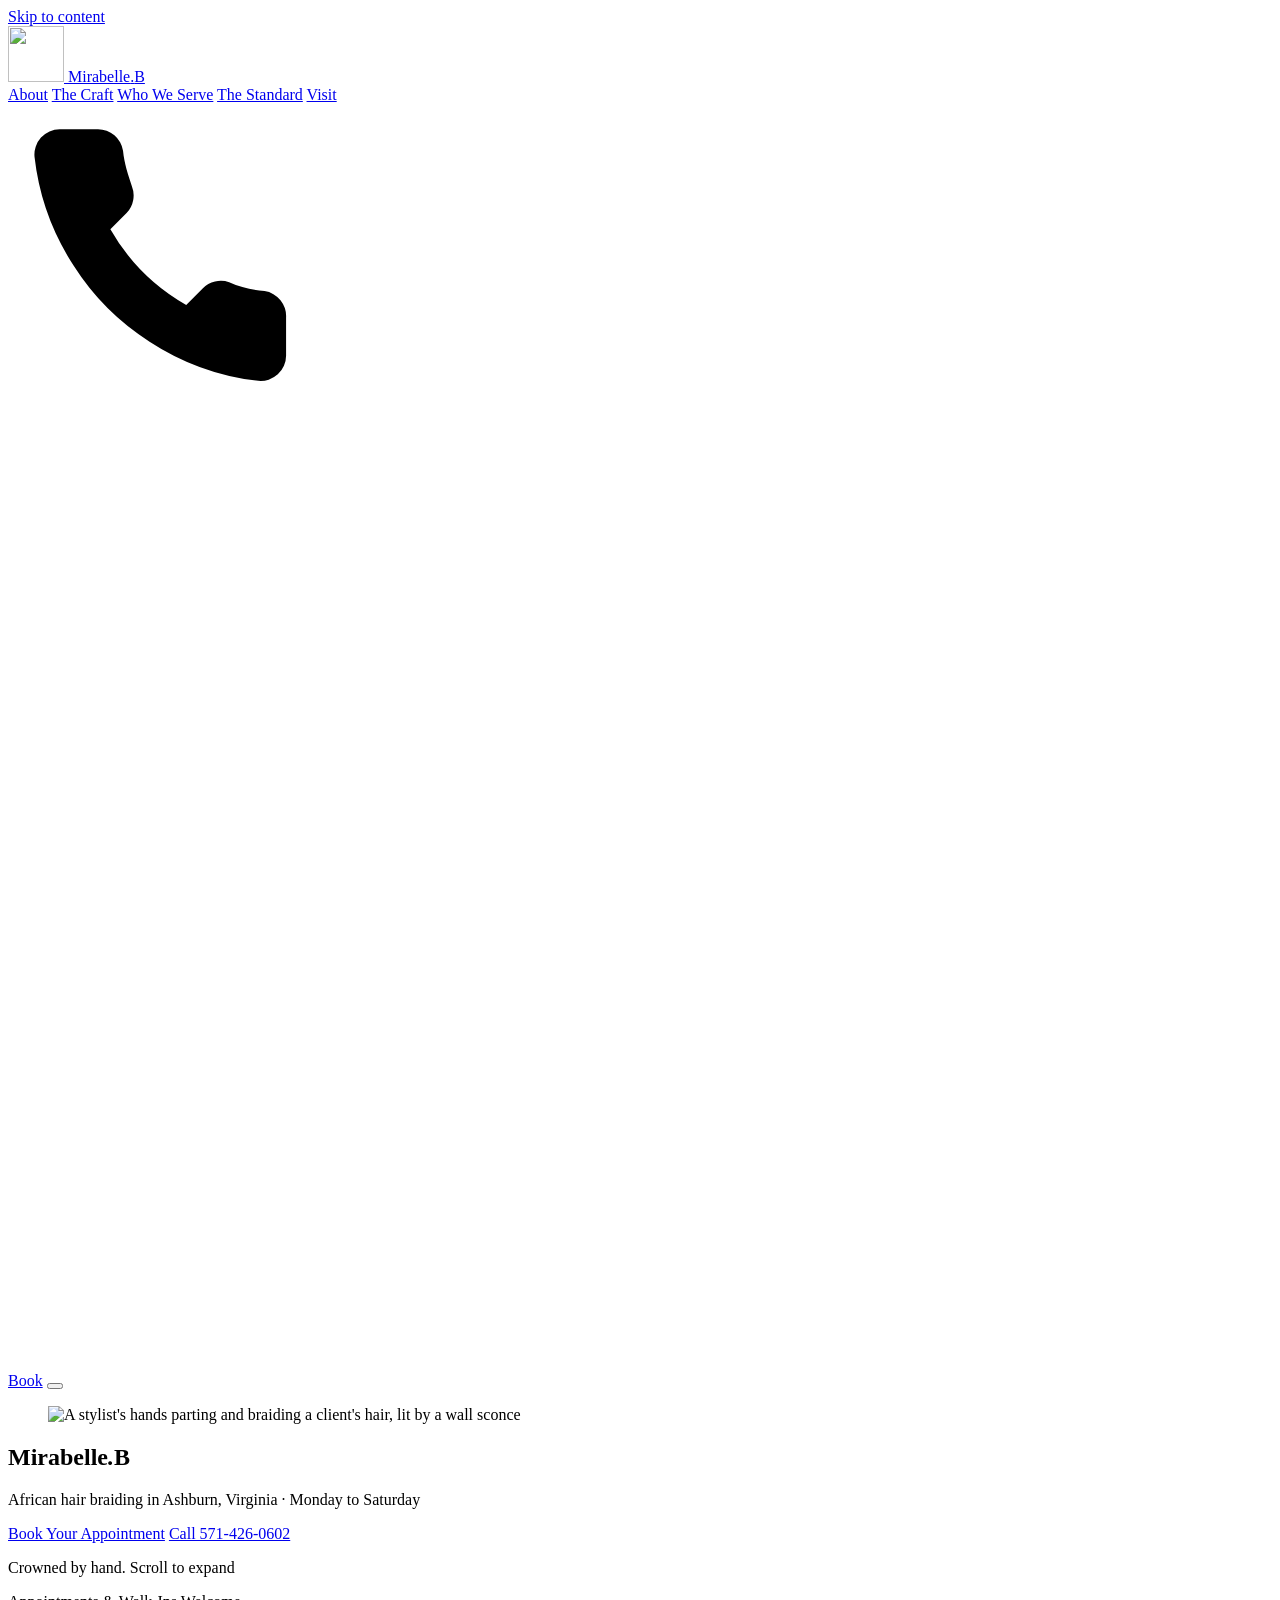
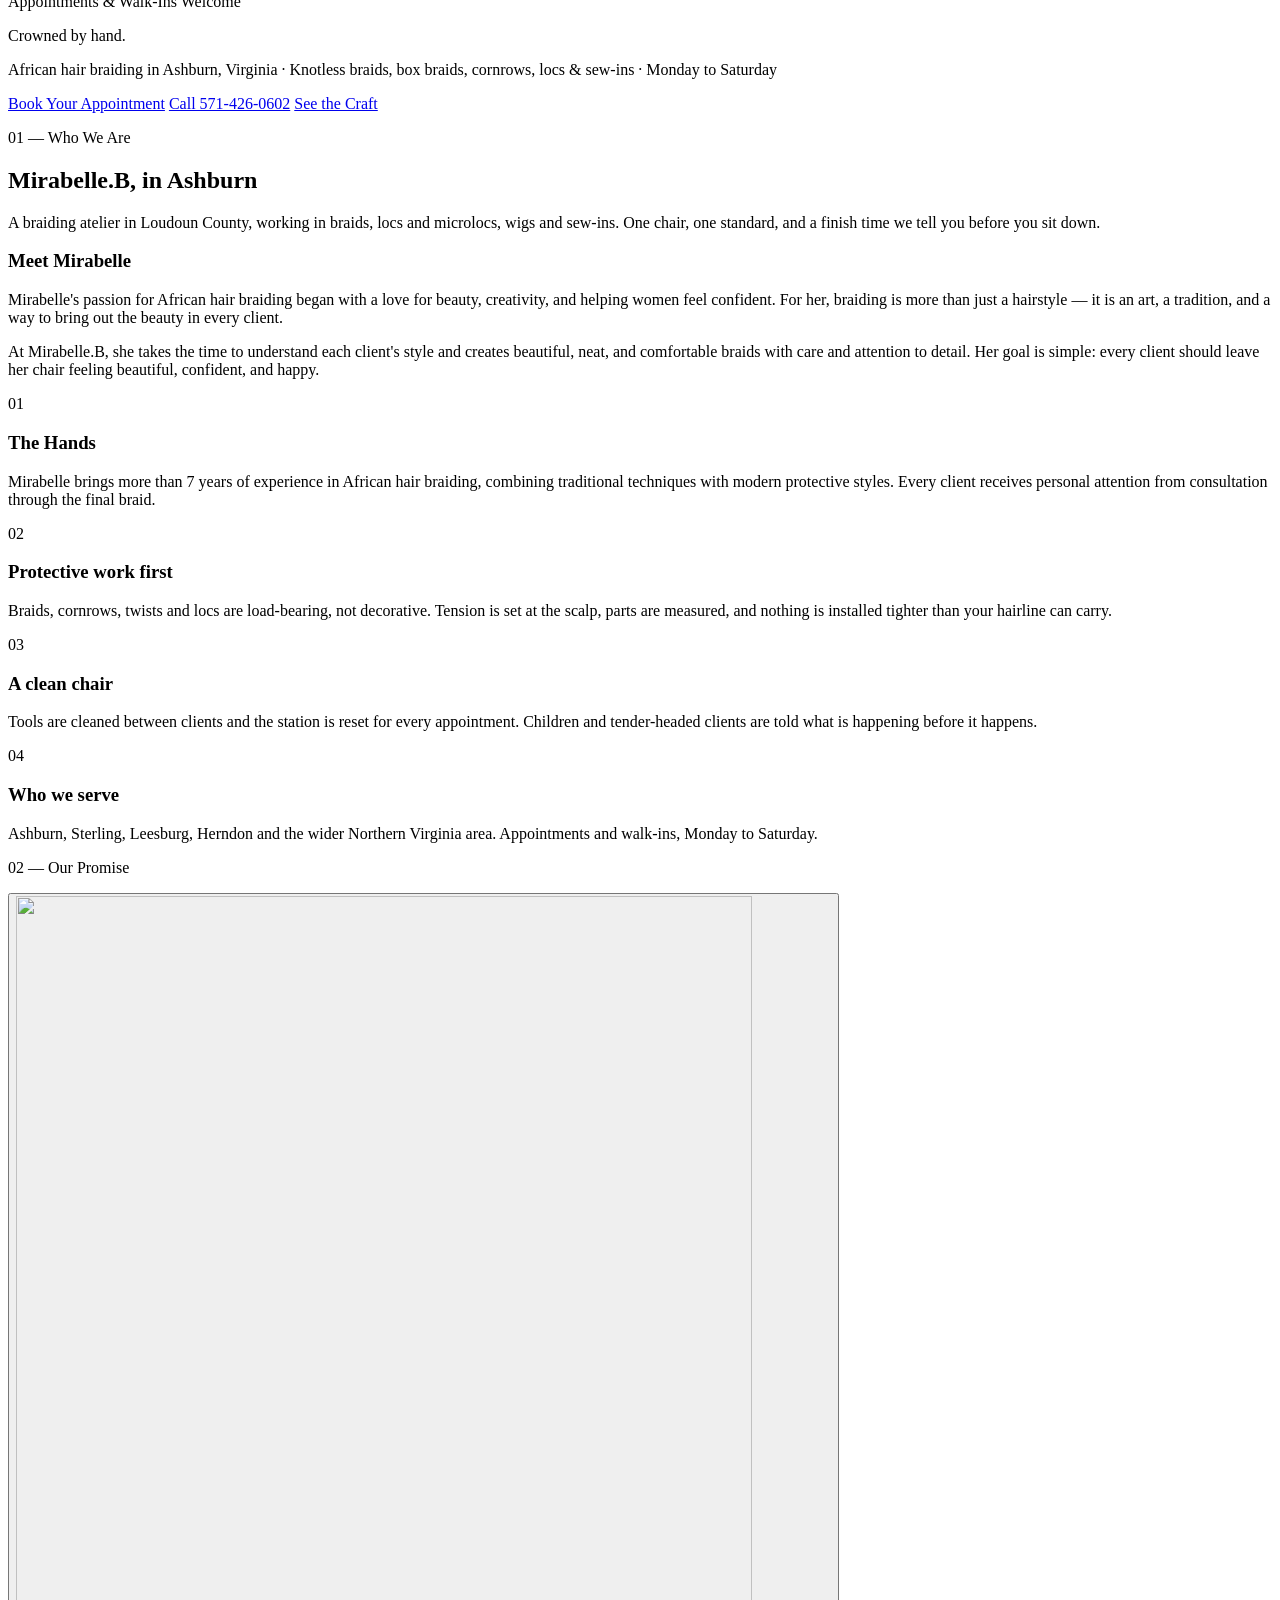
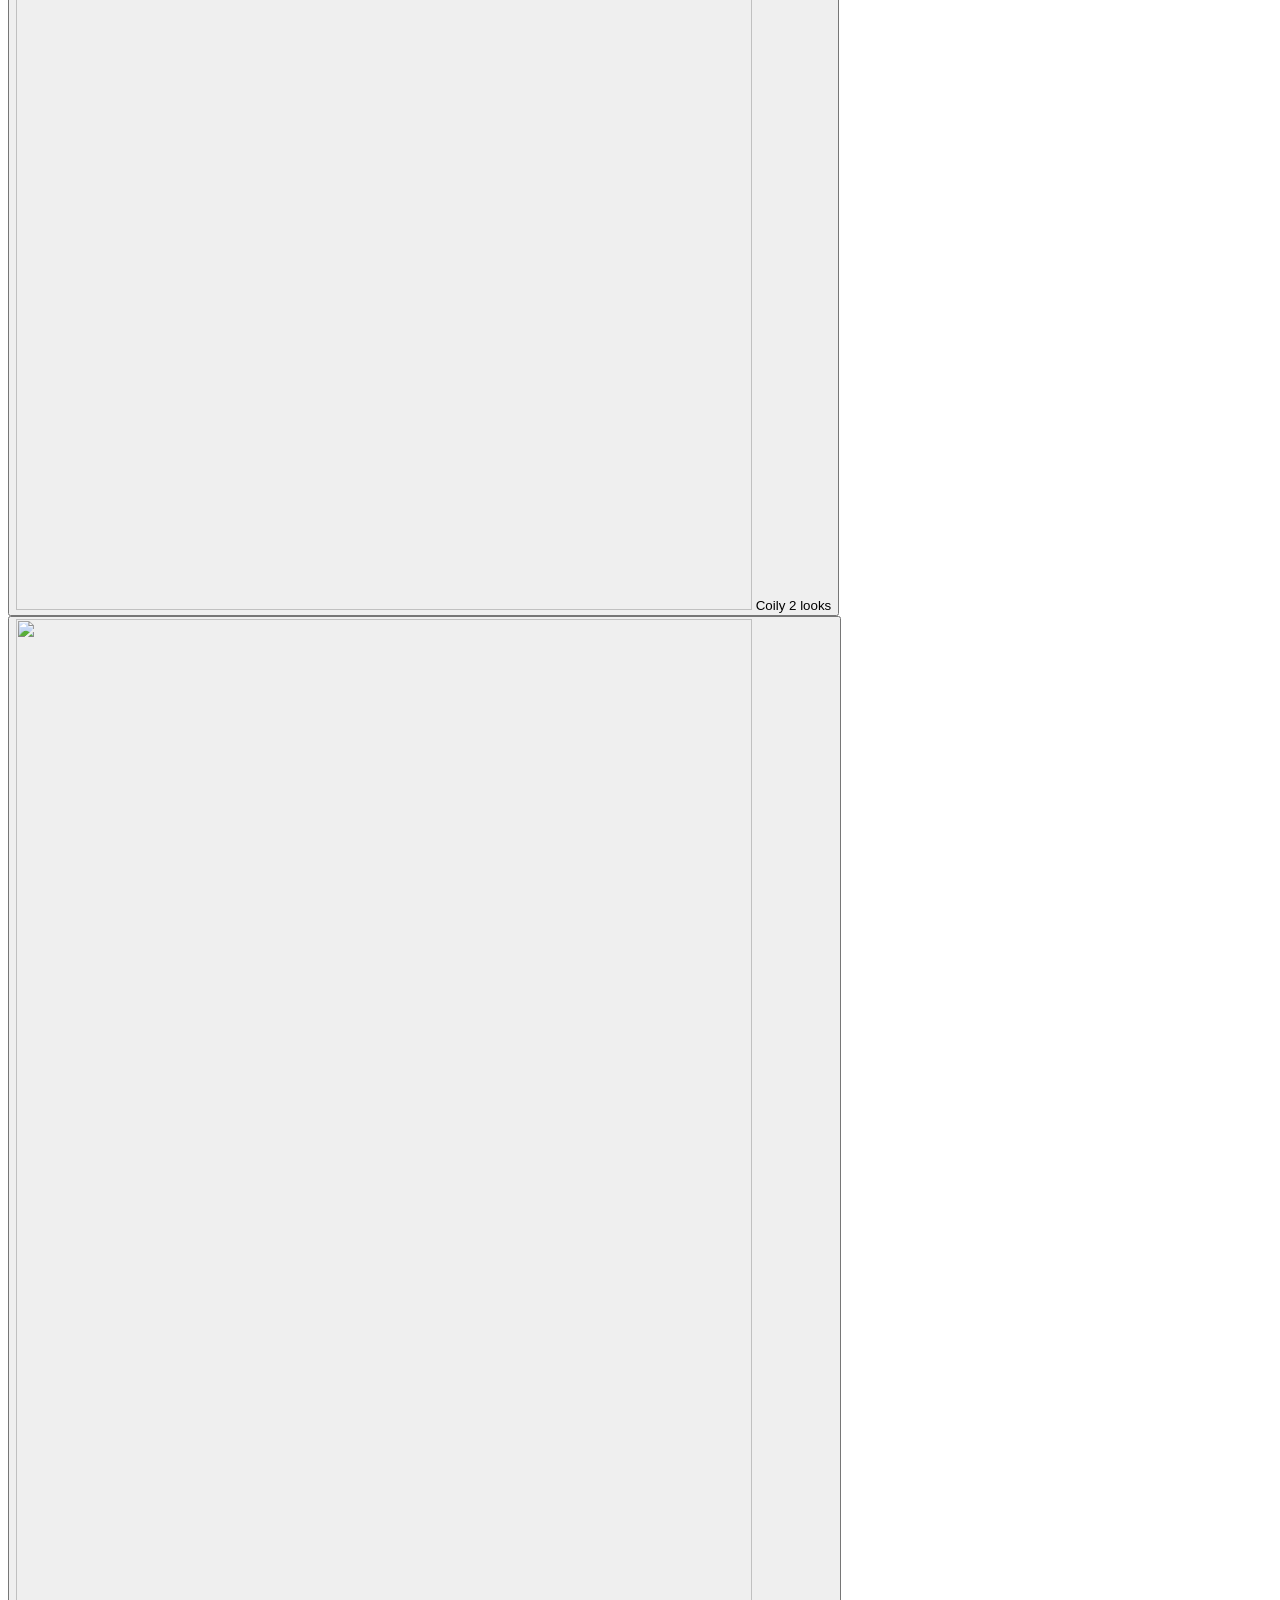
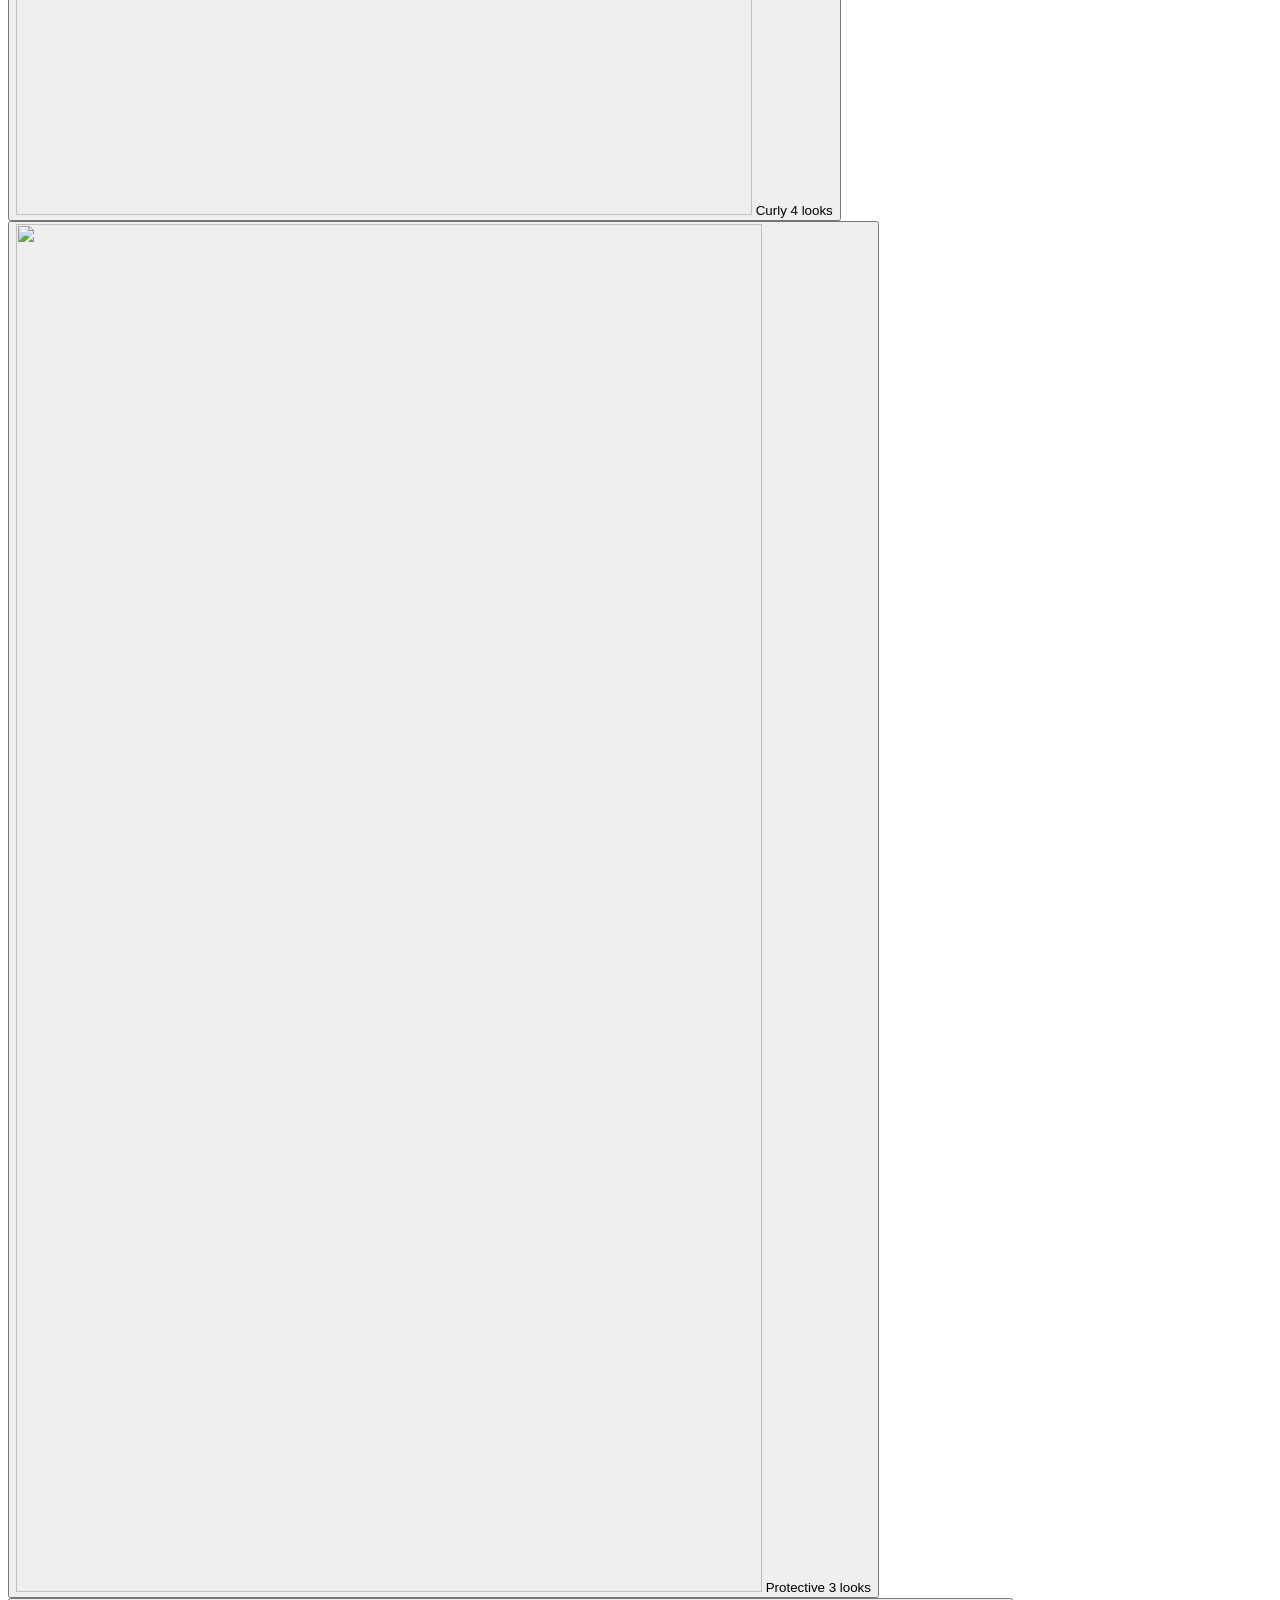
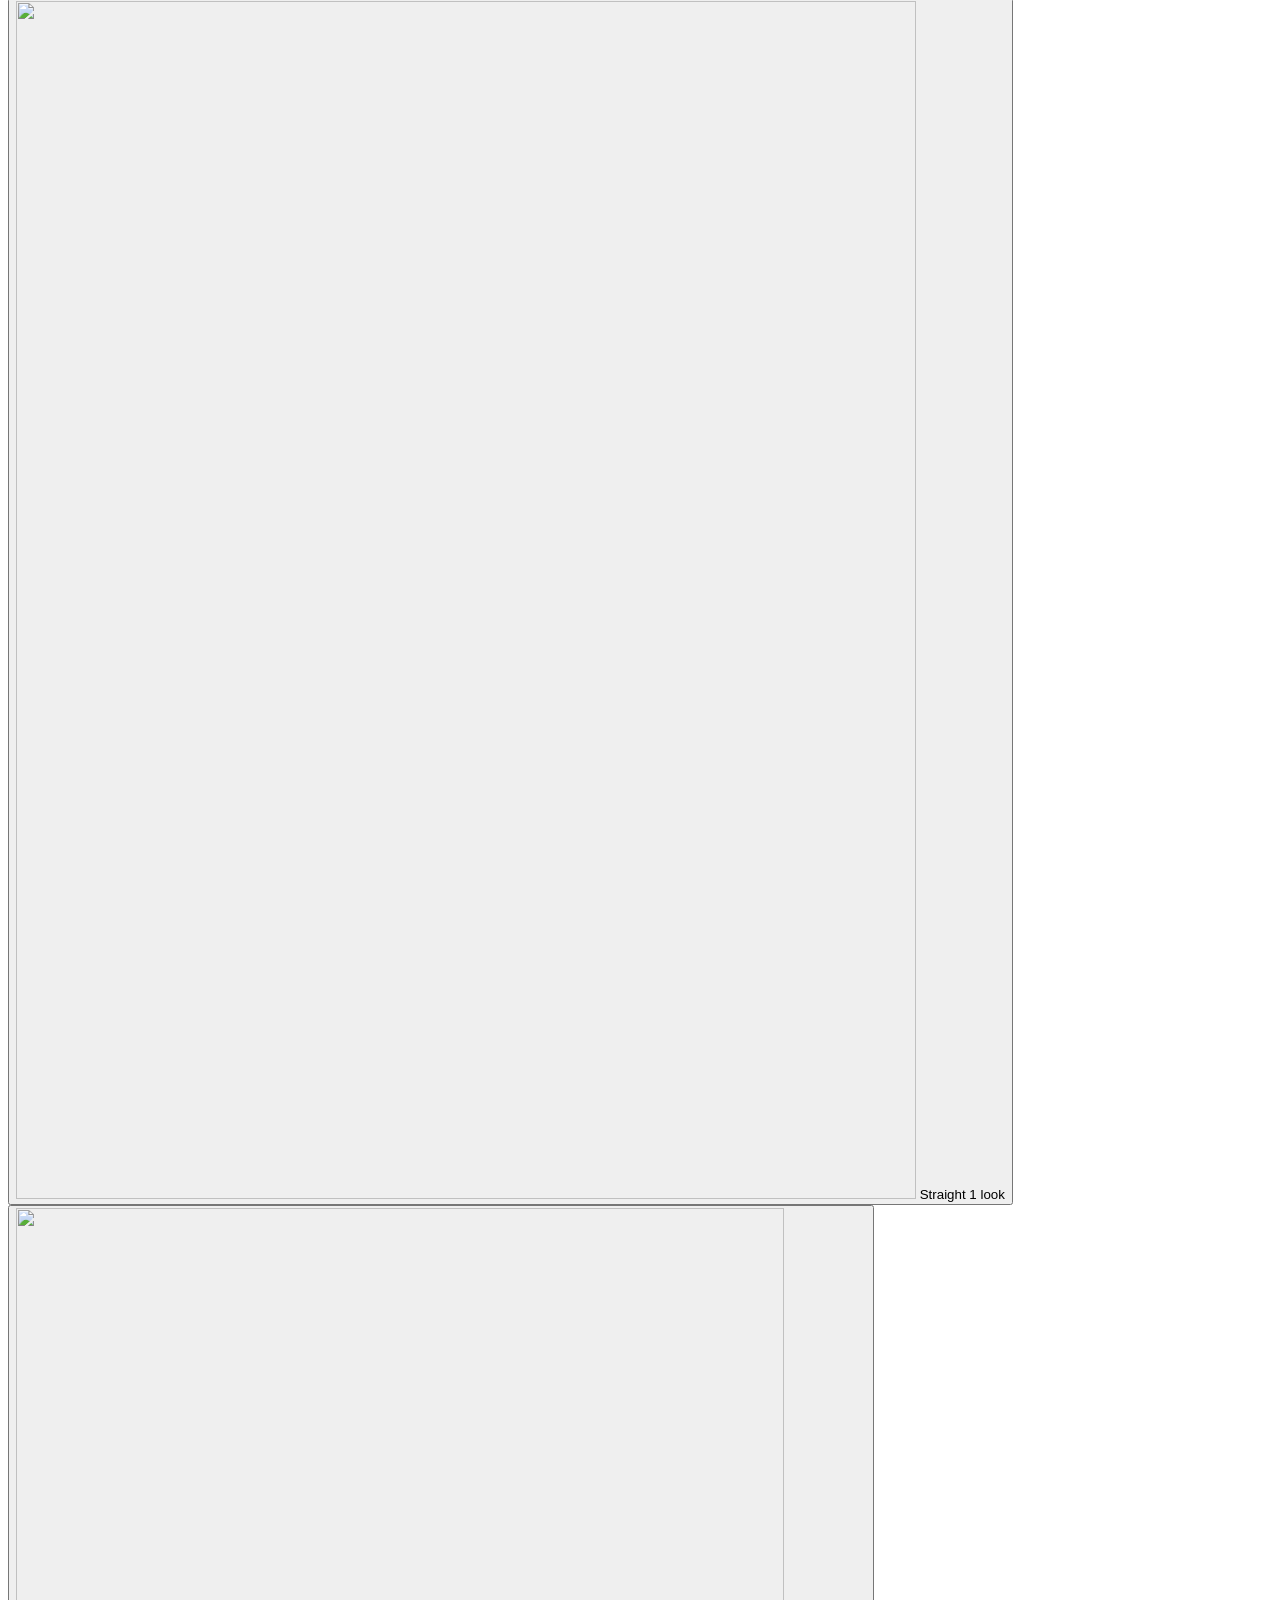
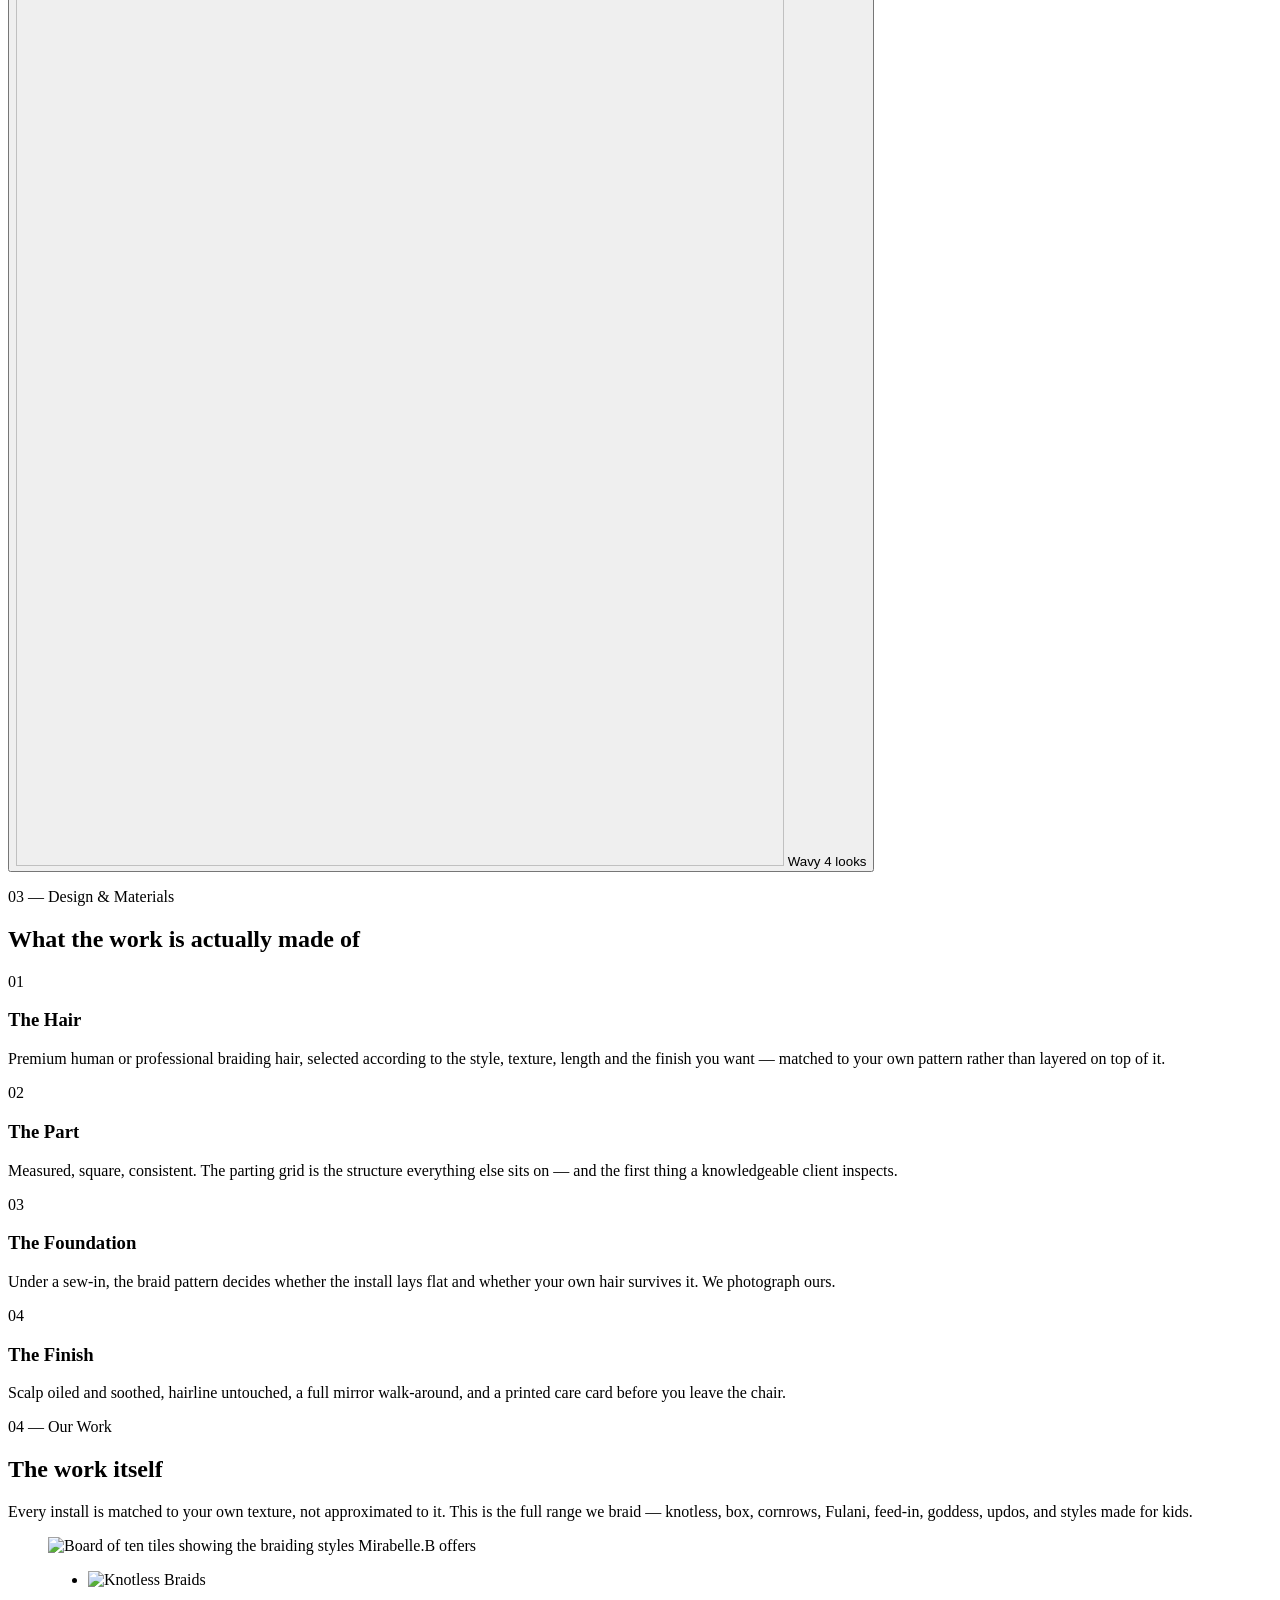
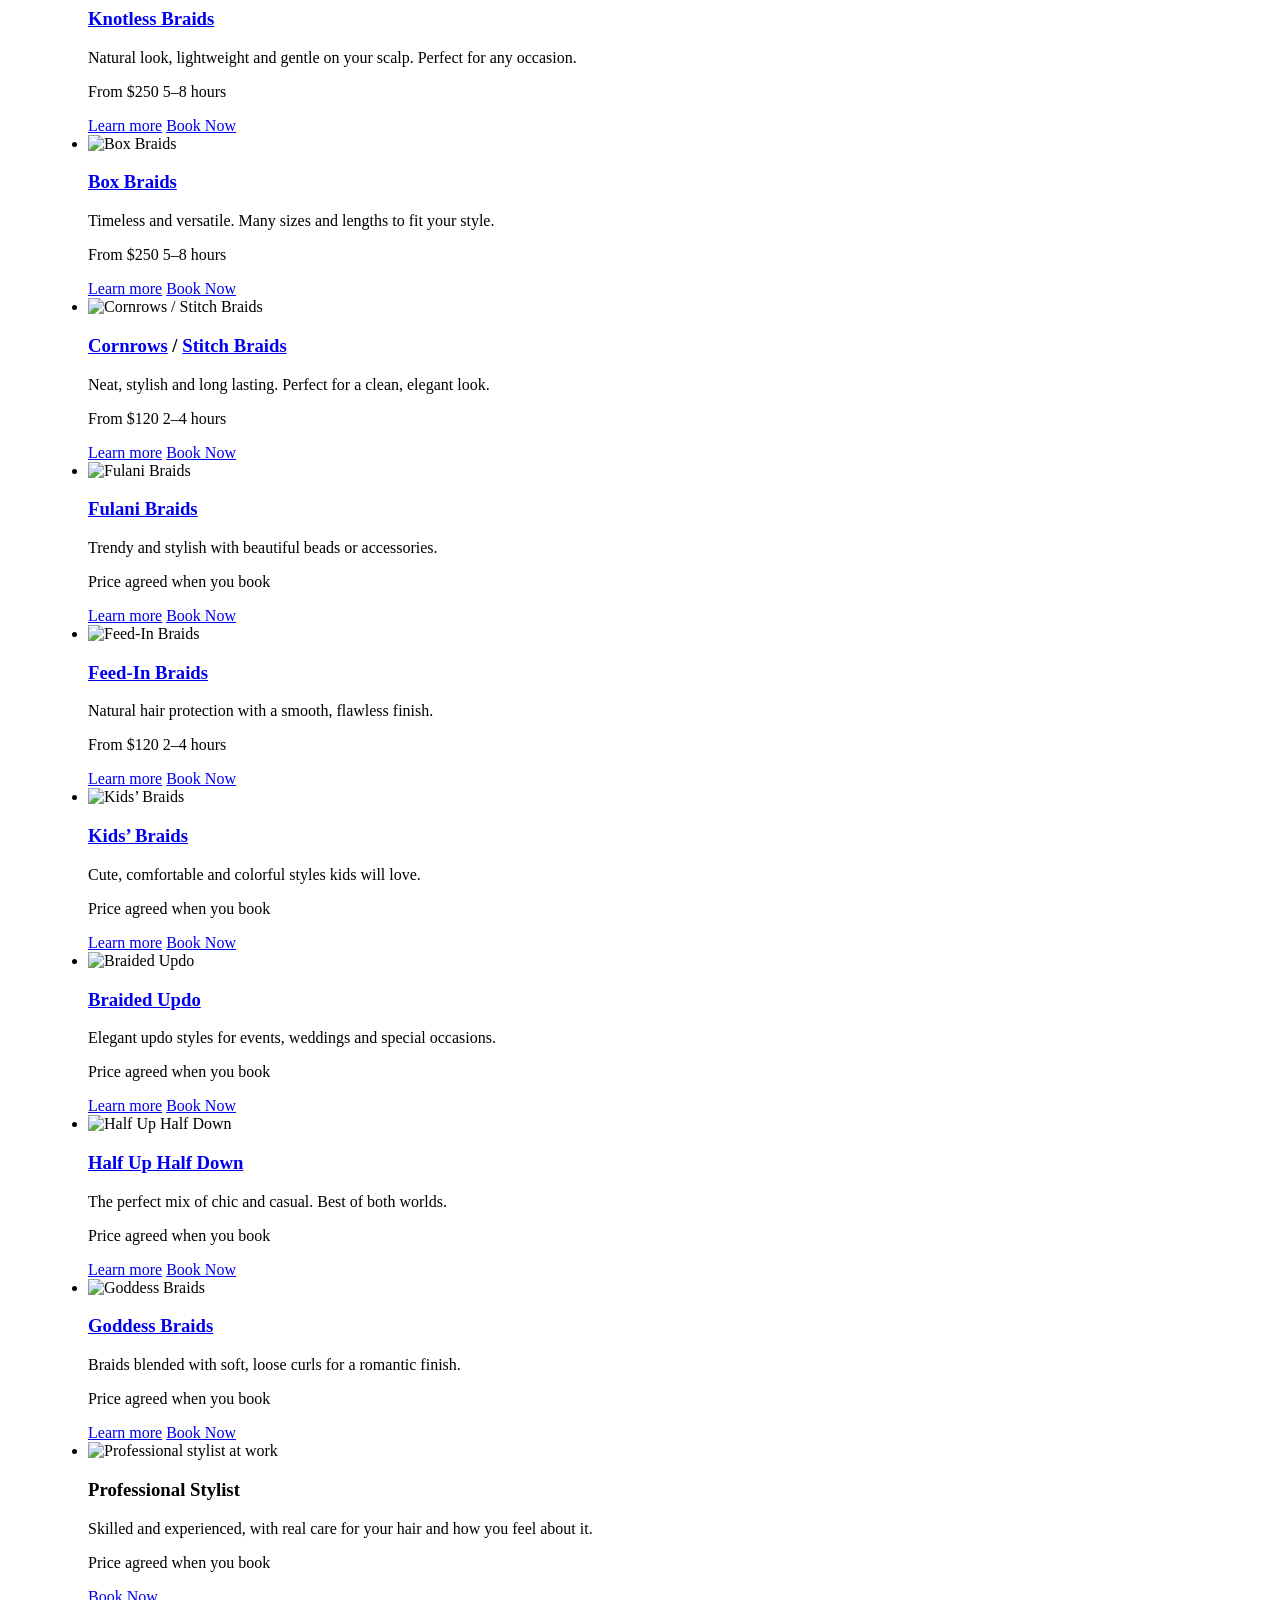
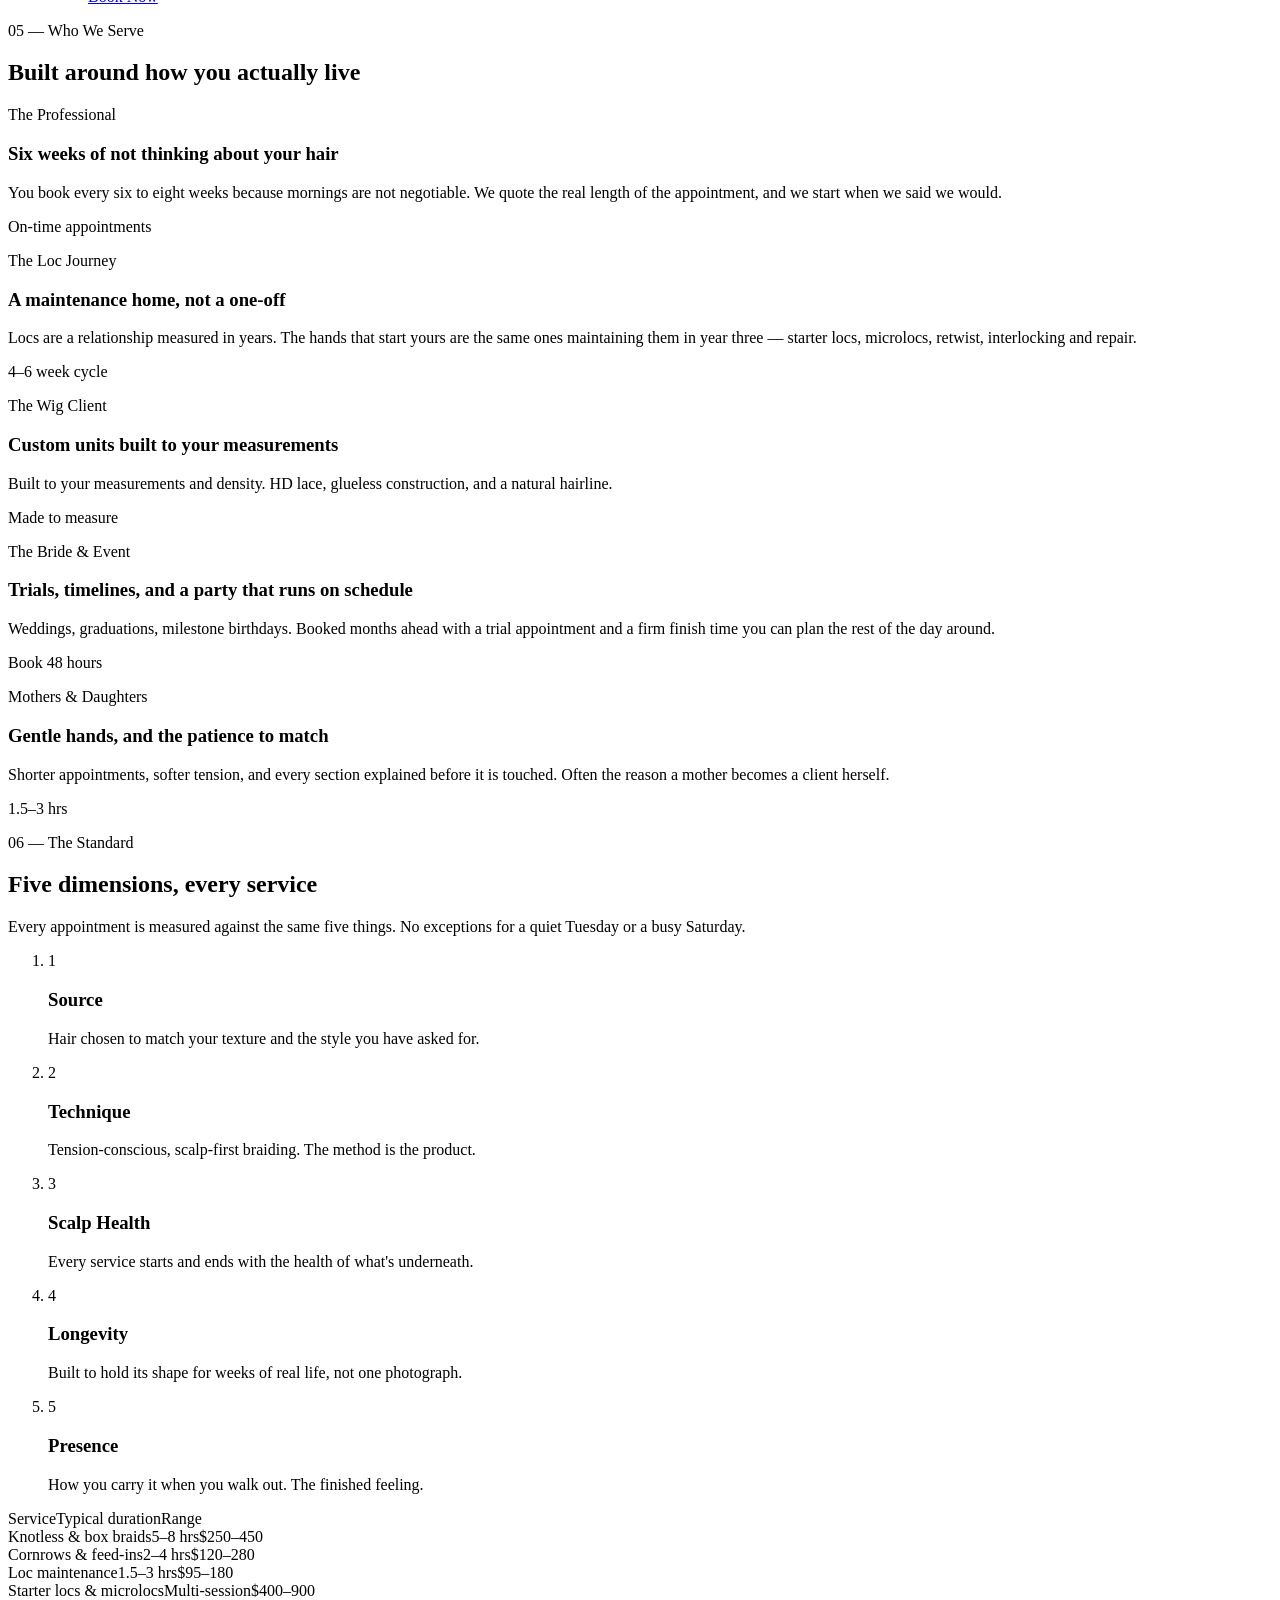
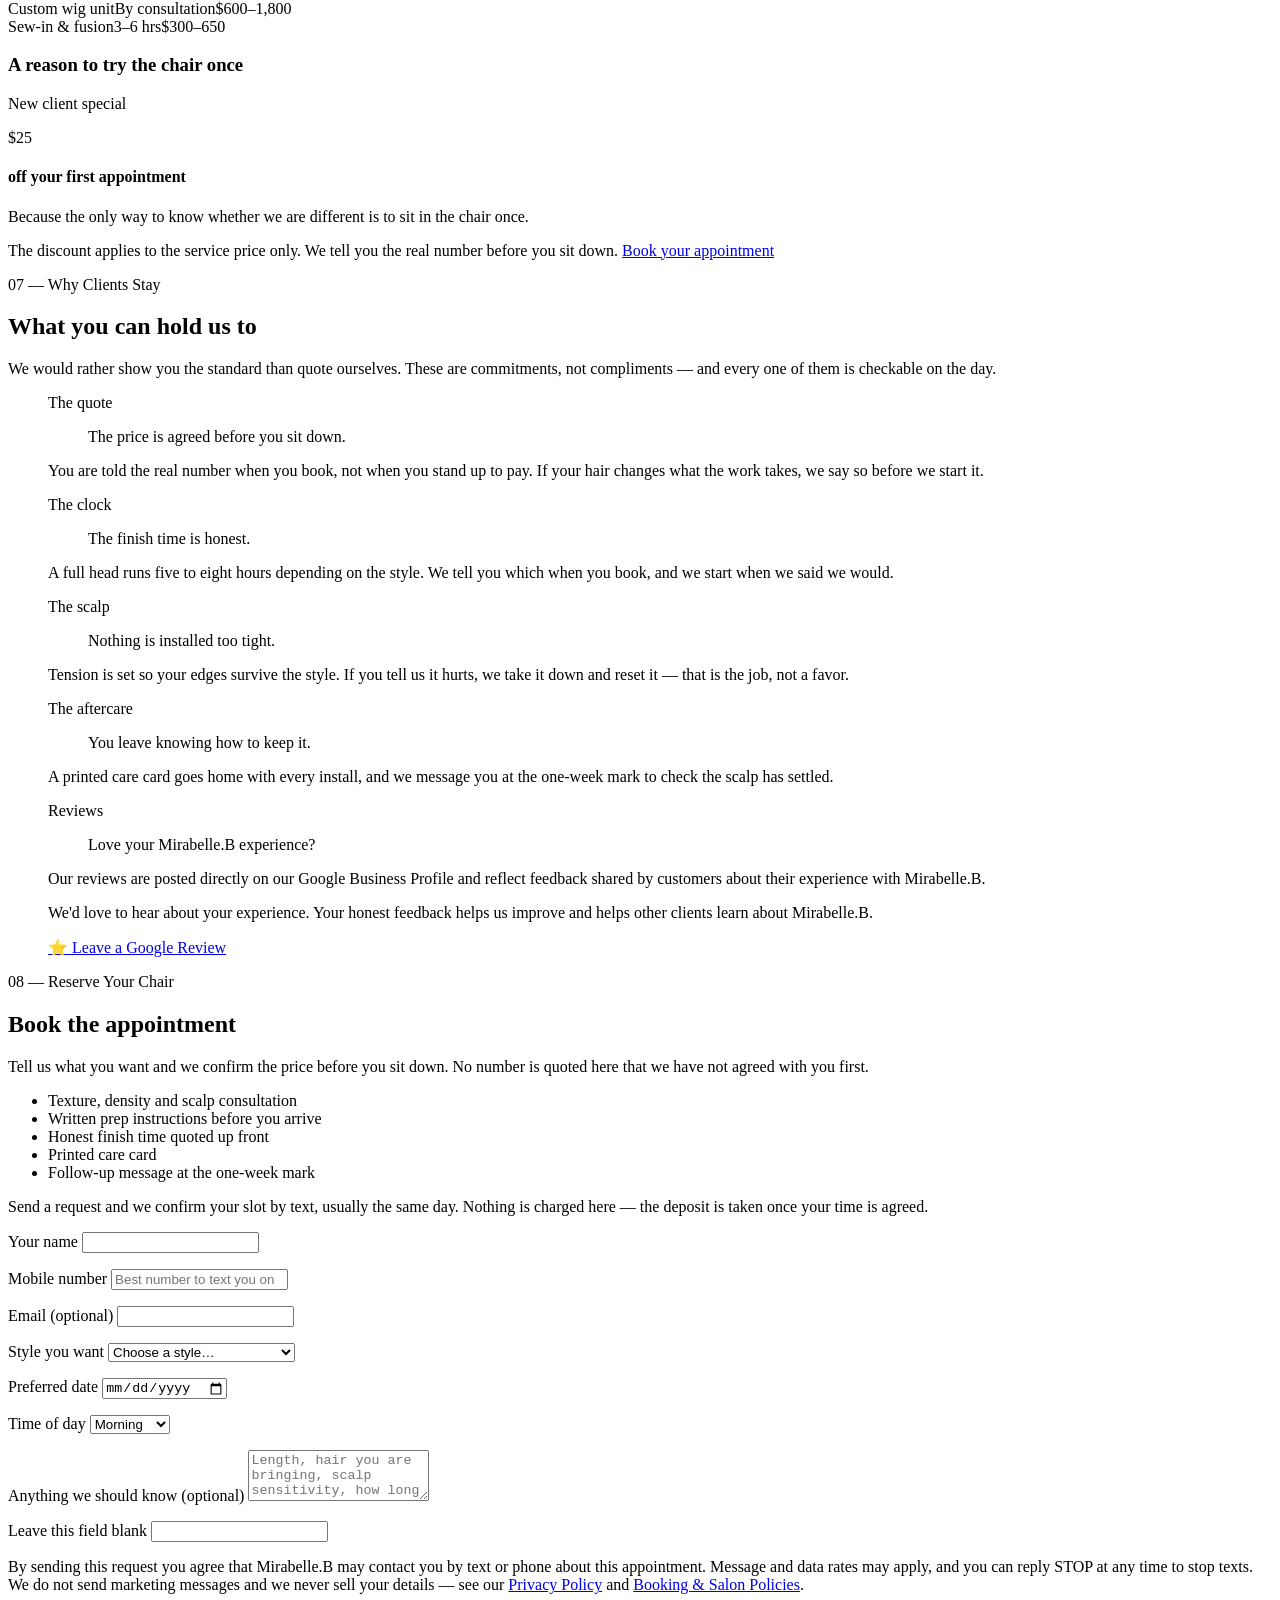
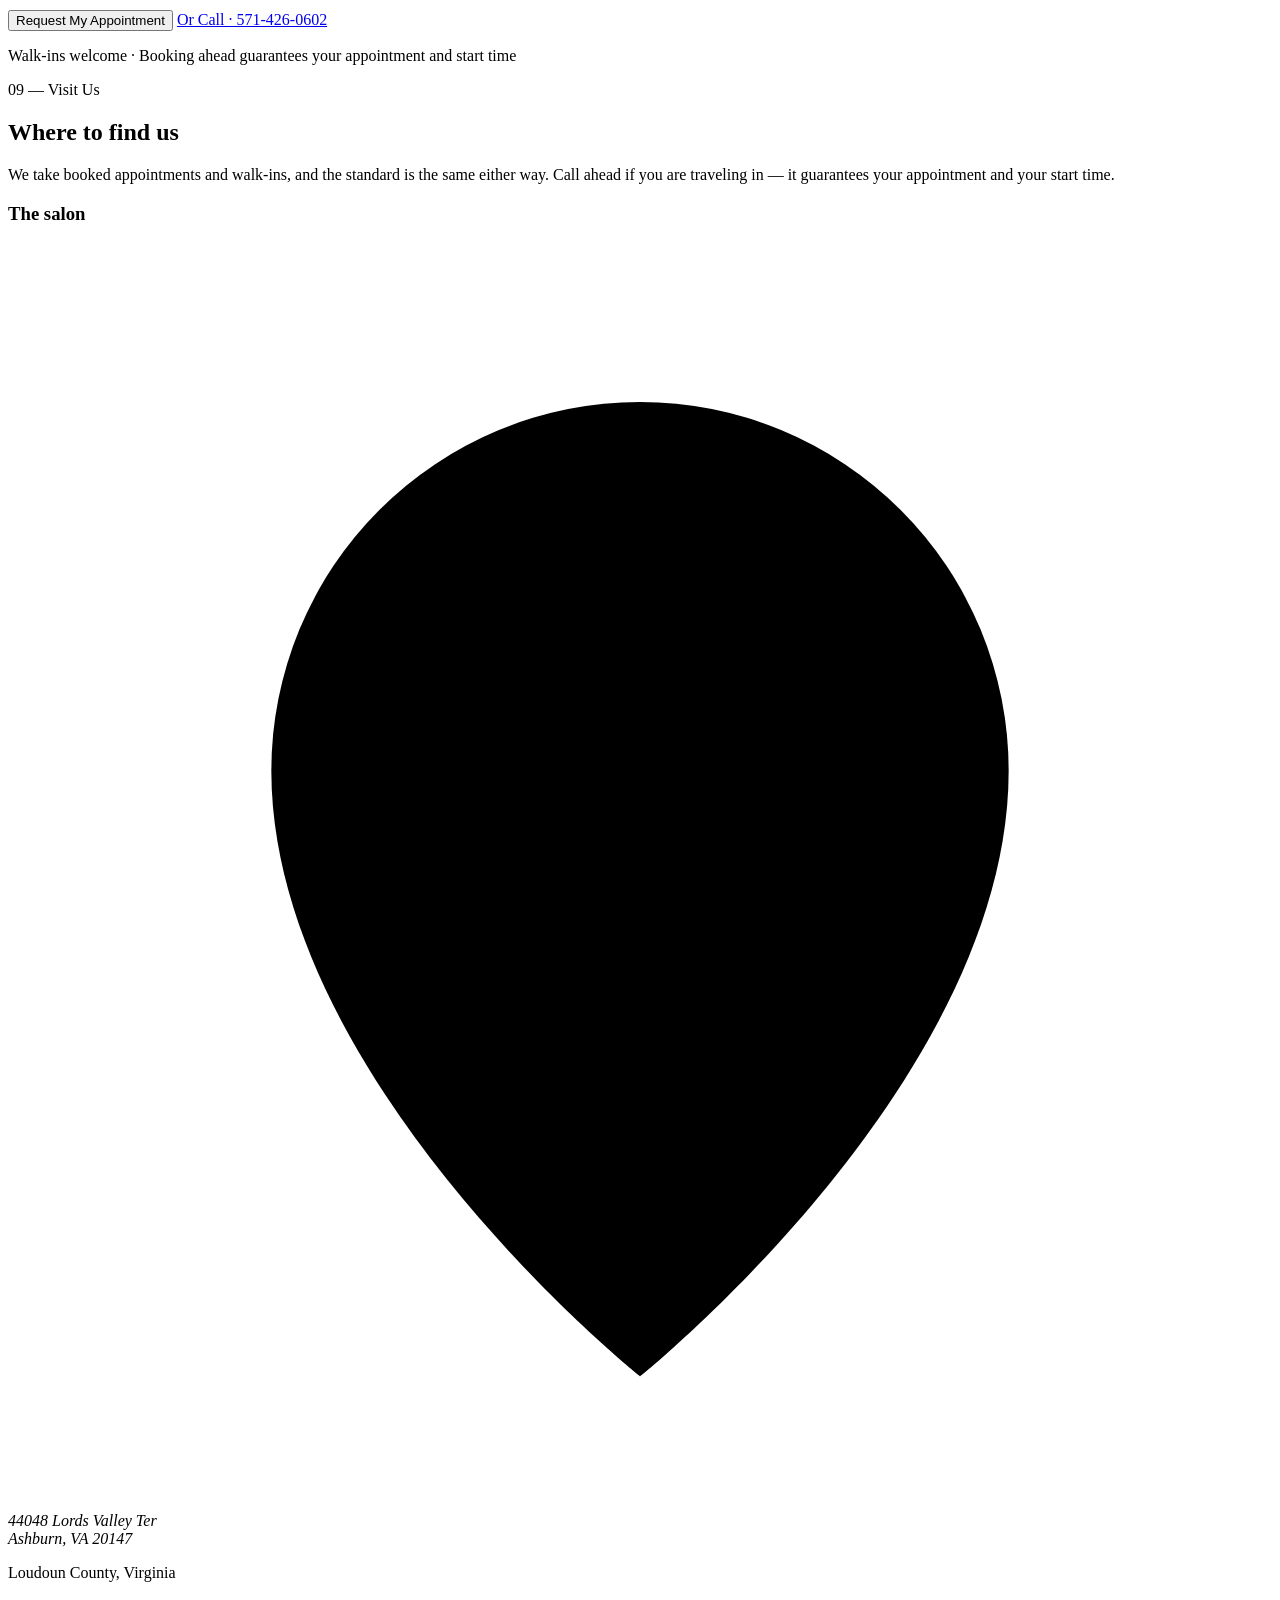
==== commit 1e5acb0e: "Phase 2 item 1: desktop hero shows what, where, Book and Call on first screen Before the frame expan" ====
--- a/website/index.html
+++ b/website/index.html
@@ -284,6 +284,21 @@
               >Mirabelle<em class="hero__dot">.</em></span
             ><span class="hero__word hero__word--r">B</span>
           </h1>
+
+          <!-- Desktop first screen. Before the frame opens, the wordmark alone
+               did not say what this is, where, or how to book, and both CTAs
+               waited behind the expansion. Fades out as the frame opens (the
+               full copy follows in .hero__reveal); hidden in static mode,
+               where the hero already shows the CTAs. -->
+          <div class="hero__quick" id="hero-quick">
+            <p class="hero__quick-where">
+              African hair braiding in Ashburn, Virginia · Monday to Saturday
+            </p>
+            <div class="hero__quick-cta">
+              <a class="glass-btn glass-btn--primary" href="#book">Book Your Appointment</a>
+              <a class="glass-btn" href="tel:+15714260602">Call 571-426-0602</a>
+            </div>
+          </div>
 
           <p class="hero__meta" id="hero-meta">
             <span class="hero__meta-l">Crowned by hand.</span>
